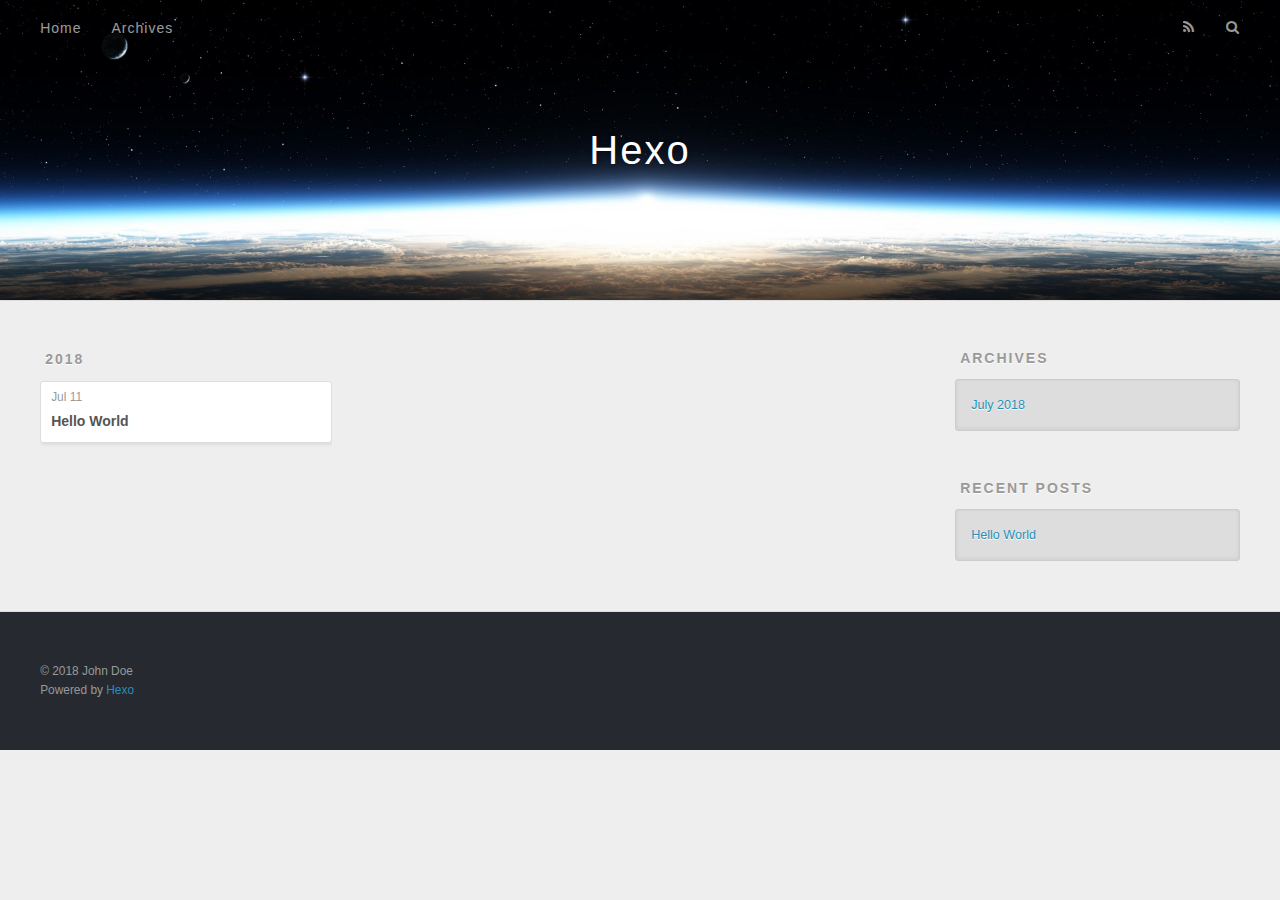
==== archives/index.html @ 6c54c59c "Site updated: 2018-07-11 11:48:44" ====
<!DOCTYPE html>
<html>
<head>
  <meta charset="utf-8">
  

  
  <title>Archives | Hexo</title>
  <meta name="viewport" content="width=device-width, initial-scale=1, maximum-scale=1">
  <meta property="og:type" content="website">
<meta property="og:title" content="Hexo">
<meta property="og:url" content="http://yoursite.com/archives/index.html">
<meta property="og:site_name" content="Hexo">
<meta property="og:locale" content="default">
<meta name="twitter:card" content="summary">
<meta name="twitter:title" content="Hexo">
  
    <link rel="alternate" href="/atom.xml" title="Hexo" type="application/atom+xml">
  
  
    <link rel="icon" href="/favicon.png">
  
  
    <link href="//fonts.googleapis.com/css?family=Source+Code+Pro" rel="stylesheet" type="text/css">
  
  <link rel="stylesheet" href="/css/style.css">
</head>

<body>
  <div id="container">
    <div id="wrap">
      <header id="header">
  <div id="banner"></div>
  <div id="header-outer" class="outer">
    <div id="header-title" class="inner">
      <h1 id="logo-wrap">
        <a href="/" id="logo">Hexo</a>
      </h1>
      
    </div>
    <div id="header-inner" class="inner">
      <nav id="main-nav">
        <a id="main-nav-toggle" class="nav-icon"></a>
        
          <a class="main-nav-link" href="/">Home</a>
        
          <a class="main-nav-link" href="/archives">Archives</a>
        
      </nav>
      <nav id="sub-nav">
        
          <a id="nav-rss-link" class="nav-icon" href="/atom.xml" title="RSS Feed"></a>
        
        <a id="nav-search-btn" class="nav-icon" title="Search"></a>
      </nav>
      <div id="search-form-wrap">
        <form action="//google.com/search" method="get" accept-charset="UTF-8" class="search-form"><input type="search" name="q" class="search-form-input" placeholder="Search"><button type="submit" class="search-form-submit">&#xF002;</button><input type="hidden" name="sitesearch" value="http://yoursite.com"></form>
      </div>
    </div>
  </div>
</header>
      <div class="outer">
        <section id="main">
  
  
    
    
      
      
      <section class="archives-wrap">
        <div class="archive-year-wrap">
          <a href="/archives/2018" class="archive-year">2018</a>
        </div>
        <div class="archives">
    
    <article class="archive-article archive-type-post">
  <div class="archive-article-inner">
    <header class="archive-article-header">
      <a href="/2018/07/11/hello-world/" class="archive-article-date">
  <time datetime="2018-07-11T03:44:42.922Z" itemprop="datePublished">Jul 11</time>
</a>
      
  
    <h1 itemprop="name">
      <a class="archive-article-title" href="/2018/07/11/hello-world/">Hello World</a>
    </h1>
  

    </header>
  </div>
</article>
  
  
    </div></section>
  


</section>
        
          <aside id="sidebar">
  
    

  
    

  
    
  
    
  <div class="widget-wrap">
    <h3 class="widget-title">Archives</h3>
    <div class="widget">
      <ul class="archive-list"><li class="archive-list-item"><a class="archive-list-link" href="/archives/2018/07/">July 2018</a></li></ul>
    </div>
  </div>


  
    
  <div class="widget-wrap">
    <h3 class="widget-title">Recent Posts</h3>
    <div class="widget">
      <ul>
        
          <li>
            <a href="/2018/07/11/hello-world/">Hello World</a>
          </li>
        
      </ul>
    </div>
  </div>

  
</aside>
        
      </div>
      <footer id="footer">
  
  <div class="outer">
    <div id="footer-info" class="inner">
      &copy; 2018 John Doe<br>
      Powered by <a href="http://hexo.io/" target="_blank">Hexo</a>
    </div>
  </div>
</footer>
    </div>
    <nav id="mobile-nav">
  
    <a href="/" class="mobile-nav-link">Home</a>
  
    <a href="/archives" class="mobile-nav-link">Archives</a>
  
</nav>
    

<script src="//ajax.googleapis.com/ajax/libs/jquery/2.0.3/jquery.min.js"></script>


  <link rel="stylesheet" href="/fancybox/jquery.fancybox.css">
  <script src="/fancybox/jquery.fancybox.pack.js"></script>


<script src="/js/script.js"></script>



  </div>
</body>
</html>
---- css/style.css ----
body {
  width: 100%;
}
body:before,
body:after {
  content: "";
  display: table;
}
body:after {
  clear: both;
}
html,
body,
div,
span,
applet,
object,
iframe,
h1,
h2,
h3,
h4,
h5,
h6,
p,
blockquote,
pre,
a,
abbr,
acronym,
address,
big,
cite,
code,
del,
dfn,
em,
img,
ins,
kbd,
q,
s,
samp,
small,
strike,
strong,
sub,
sup,
tt,
var,
dl,
dt,
dd,
ol,
ul,
li,
fieldset,
form,
label,
legend,
table,
caption,
tbody,
tfoot,
thead,
tr,
th,
td {
  margin: 0;
  padding: 0;
  border: 0;
  outline: 0;
  font-weight: inherit;
  font-style: inherit;
  font-family: inherit;
  font-size: 100%;
  vertical-align: baseline;
}
body {
  line-height: 1;
  color: #000;
  background: #fff;
}
ol,
ul {
  list-style: none;
}
table {
  border-collapse: separate;
  border-spacing: 0;
  vertical-align: middle;
}
caption,
th,
td {
  text-align: left;
  font-weight: normal;
  vertical-align: middle;
}
a img {
  border: none;
}
input,
button {
  margin: 0;
  padding: 0;
}
input::-moz-focus-inner,
button::-moz-focus-inner {
  border: 0;
  padding: 0;
}
@font-face {
  font-family: FontAwesome;
  font-style: normal;
  font-weight: normal;
  src: url("fonts/fontawesome-webfont.eot?v=#4.0.3");
  src: url("fonts/fontawesome-webfont.eot?#iefix&v=#4.0.3") format("embedded-opentype"), url("fonts/fontawesome-webfont.woff?v=#4.0.3") format("woff"), url("fonts/fontawesome-webfont.ttf?v=#4.0.3") format("truetype"), url("fonts/fontawesome-webfont.svg#fontawesomeregular?v=#4.0.3") format("svg");
}
html,
body,
#container {
  height: 100%;
}
body {
  background: #eee;
  font: 14px -apple-system, BlinkMacSystemFont, "Segoe UI", "Roboto", "Oxygen", "Ubuntu", "Cantarell", "Fira Sans", "Droid Sans", "Helvetica Neue", sans-serif;
  -webkit-text-size-adjust: 100%;
}
.outer {
  max-width: 1220px;
  margin: 0 auto;
  padding: 0 20px;
}
.outer:before,
.outer:after {
  content: "";
  display: table;
}
.outer:after {
  clear: both;
}
.inner {
  display: inline;
  float: left;
  width: 98.33333333333333%;
  margin: 0 0.833333333333333%;
}
.left,
.alignleft {
  float: left;
}
.right,
.alignright {
  float: right;
}
.clear {
  clear: both;
}
#container {
  position: relative;
}
.mobile-nav-on {
  overflow: hidden;
}
#wrap {
  height: 100%;
  width: 100%;
  position: absolute;
  top: 0;
  left: 0;
  -webkit-transition: 0.2s ease-out;
  -moz-transition: 0.2s ease-out;
  -ms-transition: 0.2s ease-out;
  transition: 0.2s ease-out;
  z-index: 1;
  background: #eee;
}
.mobile-nav-on #wrap {
  left: 280px;
}
@media screen and (min-width: 768px) {
  #main {
    display: inline;
    float: left;
    width: 73.33333333333333%;
    margin: 0 0.833333333333333%;
  }
}
.article-date,
.article-category-link,
.archive-year,
.widget-title {
  text-decoration: none;
  text-transform: uppercase;
  letter-spacing: 2px;
  color: #999;
  margin-bottom: 1em;
  margin-left: 5px;
  line-height: 1em;
  text-shadow: 0 1px #fff;
  font-weight: bold;
}
.article-inner,
.archive-article-inner {
  background: #fff;
  -webkit-box-shadow: 1px 2px 3px #ddd;
  box-shadow: 1px 2px 3px #ddd;
  border: 1px solid #ddd;
  border-radius: 3px;
}
.article-entry h1,
.widget h1 {
  font-size: 2em;
}
.article-entry h2,
.widget h2 {
  font-size: 1.5em;
}
.article-entry h3,
.widget h3 {
  font-size: 1.3em;
}
.article-entry h4,
.widget h4 {
  font-size: 1.2em;
}
.article-entry h5,
.widget h5 {
  font-size: 1em;
}
.article-entry h6,
.widget h6 {
  font-size: 1em;
  color: #999;
}
.article-entry hr,
.widget hr {
  border: 1px dashed #ddd;
}
.article-entry strong,
.widget strong {
  font-weight: bold;
}
.article-entry em,
.widget em,
.article-entry cite,
.widget cite {
  font-style: italic;
}
.article-entry sup,
.widget sup,
.article-entry sub,
.widget sub {
  font-size: 0.75em;
  line-height: 0;
  position: relative;
  vertical-align: baseline;
}
.article-entry sup,
.widget sup {
  top: -0.5em;
}
.article-entry sub,
.widget sub {
  bottom: -0.2em;
}
.article-entry small,
.widget small {
  font-size: 0.85em;
}
.article-entry acronym,
.widget acronym,
.article-entry abbr,
.widget abbr {
  border-bottom: 1px dotted;
}
.article-entry ul,
.widget ul,
.article-entry ol,
.widget ol,
.article-entry dl,
.widget dl {
  margin: 0 20px;
  line-height: 1.6em;
}
.article-entry ul ul,
.widget ul ul,
.article-entry ol ul,
.widget ol ul,
.article-entry ul ol,
.widget ul ol,
.article-entry ol ol,
.widget ol ol {
  margin-top: 0;
  margin-bottom: 0;
}
.article-entry ul,
.widget ul {
  list-style: disc;
}
.article-entry ol,
.widget ol {
  list-style: decimal;
}
.article-entry dt,
.widget dt {
  font-weight: bold;
}
#header {
  height: 300px;
  position: relative;
  border-bottom: 1px solid #ddd;
}
#header:before,
#header:after {
  content: "";
  position: absolute;
  left: 0;
  right: 0;
  height: 40px;
}
#header:before {
  top: 0;
  background: -webkit-linear-gradient(rgba(0,0,0,0.2), transparent);
  background: -moz-linear-gradient(rgba(0,0,0,0.2), transparent);
  background: -ms-linear-gradient(rgba(0,0,0,0.2), transparent);
  background: linear-gradient(rgba(0,0,0,0.2), transparent);
}
#header:after {
  bottom: 0;
  background: -webkit-linear-gradient(transparent, rgba(0,0,0,0.2));
  background: -moz-linear-gradient(transparent, rgba(0,0,0,0.2));
  background: -ms-linear-gradient(transparent, rgba(0,0,0,0.2));
  background: linear-gradient(transparent, rgba(0,0,0,0.2));
}
#header-outer {
  height: 100%;
  position: relative;
}
#header-inner {
  position: relative;
  overflow: hidden;
}
#banner {
  position: absolute;
  top: 0;
  left: 0;
  width: 100%;
  height: 100%;
  background: url("images/banner.jpg") center #000;
  -webkit-background-size: cover;
  -moz-background-size: cover;
  background-size: cover;
  z-index: -1;
}
#header-title {
  text-align: center;
  height: 40px;
  position: absolute;
  top: 50%;
  left: 0;
  margin-top: -20px;
}
#logo,
#subtitle {
  text-decoration: none;
  color: #fff;
  font-weight: 300;
  text-shadow: 0 1px 4px rgba(0,0,0,0.3);
}
#logo {
  font-size: 40px;
  line-height: 40px;
  letter-spacing: 2px;
}
#subtitle {
  font-size: 16px;
  line-height: 16px;
  letter-spacing: 1px;
}
#subtitle-wrap {
  margin-top: 16px;
}
#main-nav {
  float: left;
  margin-left: -15px;
}
.nav-icon,
.main-nav-link {
  float: left;
  color: #fff;
  opacity: 0.6;
  text-decoration: none;
  text-shadow: 0 1px rgba(0,0,0,0.2);
  -webkit-transition: opacity 0.2s;
  -moz-transition: opacity 0.2s;
  -ms-transition: opacity 0.2s;
  transition: opacity 0.2s;
  display: block;
  padding: 20px 15px;
}
.nav-icon:hover,
.main-nav-link:hover {
  opacity: 1;
}
.nav-icon {
  font-family: FontAwesome;
  text-align: center;
  font-size: 14px;
  width: 14px;
  height: 14px;
  padding: 20px 15px;
  position: relative;
  cursor: pointer;
}
.main-nav-link {
  font-weight: 300;
  letter-spacing: 1px;
}
@media screen and (max-width: 479px) {
  .main-nav-link {
    display: none;
  }
}
#main-nav-toggle {
  display: none;
}
#main-nav-toggle:before {
  content: "\f0c9";
}
@media screen and (max-width: 479px) {
  #main-nav-toggle {
    display: block;
  }
}
#sub-nav {
  float: right;
  margin-right: -15px;
}
#nav-rss-link:before {
  content: "\f09e";
}
#nav-search-btn:before {
  content: "\f002";
}
#search-form-wrap {
  position: absolute;
  top: 15px;
  width: 150px;
  height: 30px;
  right: -150px;
  opacity: 0;
  -webkit-transition: 0.2s ease-out;
  -moz-transition: 0.2s ease-out;
  -ms-transition: 0.2s ease-out;
  transition: 0.2s ease-out;
}
#search-form-wrap.on {
  opacity: 1;
  right: 0;
}
@media screen and (max-width: 479px) {
  #search-form-wrap {
    width: 100%;
    right: -100%;
  }
}
.search-form {
  position: absolute;
  top: 0;
  left: 0;
  right: 0;
  background: #fff;
  padding: 5px 15px;
  border-radius: 15px;
  -webkit-box-shadow: 0 0 10px rgba(0,0,0,0.3);
  box-shadow: 0 0 10px rgba(0,0,0,0.3);
}
.search-form-input {
  border: none;
  background: none;
  color: #555;
  width: 100%;
  font: 13px -apple-system, BlinkMacSystemFont, "Segoe UI", "Roboto", "Oxygen", "Ubuntu", "Cantarell", "Fira Sans", "Droid Sans", "Helvetica Neue", sans-serif;
  outline: none;
}
.search-form-input::-webkit-search-results-decoration,
.search-form-input::-webkit-search-cancel-button {
  -webkit-appearance: none;
}
.search-form-submit {
  position: absolute;
  top: 50%;
  right: 10px;
  margin-top: -7px;
  font: 13px FontAwesome;
  border: none;
  background: none;
  color: #bbb;
  cursor: pointer;
}
.search-form-submit:hover,
.search-form-submit:focus {
  color: #777;
}
.article {
  margin: 50px 0;
}
.article-inner {
  overflow: hidden;
}
.article-meta:before,
.article-meta:after {
  content: "";
  display: table;
}
.article-meta:after {
  clear: both;
}
.article-date {
  float: left;
}
.article-category {
  float: left;
  line-height: 1em;
  color: #ccc;
  text-shadow: 0 1px #fff;
  margin-left: 8px;
}
.article-category:before {
  content: "\2022";
}
.article-category-link {
  margin: 0 12px 1em;
}
.article-header {
  padding: 20px 20px 0;
}
.article-title {
  text-decoration: none;
  font-size: 2em;
  font-weight: bold;
  color: #555;
  line-height: 1.1em;
  -webkit-transition: color 0.2s;
  -moz-transition: color 0.2s;
  -ms-transition: color 0.2s;
  transition: color 0.2s;
}
a.article-title:hover {
  color: #258fb8;
}
.article-entry {
  color: #555;
  padding: 0 20px;
}
.article-entry:before,
.article-entry:after {
  content: "";
  display: table;
}
.article-entry:after {
  clear: both;
}
.article-entry p,
.article-entry table {
  line-height: 1.6em;
  margin: 1.6em 0;
}
.article-entry h1,
.article-entry h2,
.article-entry h3,
.article-entry h4,
.article-entry h5,
.article-entry h6 {
  font-weight: bold;
}
.article-entry h1,
.article-entry h2,
.article-entry h3,
.article-entry h4,
.article-entry h5,
.article-entry h6 {
  line-height: 1.1em;
  margin: 1.1em 0;
}
.article-entry a {
  color: #258fb8;
  text-decoration: none;
}
.article-entry a:hover {
  text-decoration: underline;
}
.article-entry ul,
.article-entry ol,
.article-entry dl {
  margin-top: 1.6em;
  margin-bottom: 1.6em;
}
.article-entry img,
.article-entry video {
  max-width: 100%;
  height: auto;
  display: block;
  margin: auto;
}
.article-entry iframe {
  border: none;
}
.article-entry table {
  width: 100%;
  border-collapse: collapse;
  border-spacing: 0;
}
.article-entry th {
  font-weight: bold;
  border-bottom: 3px solid #ddd;
  padding-bottom: 0.5em;
}
.article-entry td {
  border-bottom: 1px solid #ddd;
  padding: 10px 0;
}
.article-entry blockquote {
  font-family: Georgia, "Times New Roman", serif;
  font-size: 1.4em;
  margin: 1.6em 20px;
  text-align: center;
}
.article-entry blockquote footer {
  font-size: 14px;
  margin: 1.6em 0;
  font-family: -apple-system, BlinkMacSystemFont, "Segoe UI", "Roboto", "Oxygen", "Ubuntu", "Cantarell", "Fira Sans", "Droid Sans", "Helvetica Neue", sans-serif;
}
.article-entry blockquote footer cite:before {
  content: "—";
  padding: 0 0.5em;
}
.article-entry .pullquote {
  text-align: left;
  width: 45%;
  margin: 0;
}
.article-entry .pullquote.left {
  margin-left: 0.5em;
  margin-right: 1em;
}
.article-entry .pullquote.right {
  margin-right: 0.5em;
  margin-left: 1em;
}
.article-entry .caption {
  color: #999;
  display: block;
  font-size: 0.9em;
  margin-top: 0.5em;
  position: relative;
  text-align: center;
}
.article-entry .video-container {
  position: relative;
  padding-top: 56.25%;
  height: 0;
  overflow: hidden;
}
.article-entry .video-container iframe,
.article-entry .video-container object,
.article-entry .video-container embed {
  position: absolute;
  top: 0;
  left: 0;
  width: 100%;
  height: 100%;
  margin-top: 0;
}
.article-more-link a {
  display: inline-block;
  line-height: 1em;
  padding: 6px 15px;
  border-radius: 15px;
  background: #eee;
  color: #999;
  text-shadow: 0 1px #fff;
  text-decoration: none;
}
.article-more-link a:hover {
  background: #258fb8;
  color: #fff;
  text-decoration: none;
  text-shadow: 0 1px #1e7293;
}
.article-footer {
  font-size: 0.85em;
  line-height: 1.6em;
  border-top: 1px solid #ddd;
  padding-top: 1.6em;
  margin: 0 20px 20px;
}
.article-footer:before,
.article-footer:after {
  content: "";
  display: table;
}
.article-footer:after {
  clear: both;
}
.article-footer a {
  color: #999;
  text-decoration: none;
}
.article-footer a:hover {
  color: #555;
}
.article-tag-list-item {
  float: left;
  margin-right: 10px;
}
.article-tag-list-link:before {
  content: "#";
}
.article-comment-link {
  float: right;
}
.article-comment-link:before {
  content: "\f075";
  font-family: FontAwesome;
  padding-right: 8px;
}
.article-share-link {
  cursor: pointer;
  float: right;
  margin-left: 20px;
}
.article-share-link:before {
  content: "\f064";
  font-family: FontAwesome;
  padding-right: 6px;
}
#article-nav {
  position: relative;
}
#article-nav:before,
#article-nav:after {
  content: "";
  display: table;
}
#article-nav:after {
  clear: both;
}
@media screen and (min-width: 768px) {
  #article-nav {
    margin: 50px 0;
  }
  #article-nav:before {
    width: 8px;
    height: 8px;
    position: absolute;
    top: 50%;
    left: 50%;
    margin-top: -4px;
    margin-left: -4px;
    content: "";
    border-radius: 50%;
    background: #ddd;
    -webkit-box-shadow: 0 1px 2px #fff;
    box-shadow: 0 1px 2px #fff;
  }
}
.article-nav-link-wrap {
  text-decoration: none;
  text-shadow: 0 1px #fff;
  color: #999;
  -webkit-box-sizing: border-box;
  -moz-box-sizing: border-box;
  box-sizing: border-box;
  margin-top: 50px;
  text-align: center;
  display: block;
}
.article-nav-link-wrap:hover {
  color: #555;
}
@media screen and (min-width: 768px) {
  .article-nav-link-wrap {
    width: 50%;
    margin-top: 0;
  }
}
@media screen and (min-width: 768px) {
  #article-nav-newer {
    float: left;
    text-align: right;
    padding-right: 20px;
  }
}
@media screen and (min-width: 768px) {
  #article-nav-older {
    float: right;
    text-align: left;
    padding-left: 20px;
  }
}
.article-nav-caption {
  text-transform: uppercase;
  letter-spacing: 2px;
  color: #ddd;
  line-height: 1em;
  font-weight: bold;
}
#article-nav-newer .article-nav-caption {
  margin-right: -2px;
}
.article-nav-title {
  font-size: 0.85em;
  line-height: 1.6em;
  margin-top: 0.5em;
}
.article-share-box {
  position: absolute;
  display: none;
  background: #fff;
  -webkit-box-shadow: 1px 2px 10px rgba(0,0,0,0.2);
  box-shadow: 1px 2px 10px rgba(0,0,0,0.2);
  border-radius: 3px;
  margin-left: -145px;
  overflow: hidden;
  z-index: 1;
}
.article-share-box.on {
  display: block;
}
.article-share-input {
  width: 100%;
  background: none;
  -webkit-box-sizing: border-box;
  -moz-box-sizing: border-box;
  box-sizing: border-box;
  font: 14px -apple-system, BlinkMacSystemFont, "Segoe UI", "Roboto", "Oxygen", "Ubuntu", "Cantarell", "Fira Sans", "Droid Sans", "Helvetica Neue", sans-serif;
  padding: 0 15px;
  color: #555;
  outline: none;
  border: 1px solid #ddd;
  border-radius: 3px 3px 0 0;
  height: 36px;
  line-height: 36px;
}
.article-share-links {
  background: #eee;
}
.article-share-links:before,
.article-share-links:after {
  content: "";
  display: table;
}
.article-share-links:after {
  clear: both;
}
.article-share-twitter,
.article-share-facebook,
.article-share-pinterest,
.article-share-google {
  width: 50px;
  height: 36px;
  display: block;
  float: left;
  position: relative;
  color: #999;
  text-shadow: 0 1px #fff;
}
.article-share-twitter:before,
.article-share-facebook:before,
.article-share-pinterest:before,
.article-share-google:before {
  font-size: 20px;
  font-family: FontAwesome;
  width: 20px;
  height: 20px;
  position: absolute;
  top: 50%;
  left: 50%;
  margin-top: -10px;
  margin-left: -10px;
  text-align: center;
}
.article-share-twitter:hover,
.article-share-facebook:hover,
.article-share-pinterest:hover,
.article-share-google:hover {
  color: #fff;
}
.article-share-twitter:before {
  content: "\f099";
}
.article-share-twitter:hover {
  background: #00aced;
  text-shadow: 0 1px #008abe;
}
.article-share-facebook:before {
  content: "\f09a";
}
.article-share-facebook:hover {
  background: #3b5998;
  text-shadow: 0 1px #2f477a;
}
.article-share-pinterest:before {
  content: "\f0d2";
}
.article-share-pinterest:hover {
  background: #cb2027;
  text-shadow: 0 1px #a21a1f;
}
.article-share-google:before {
  content: "\f0d5";
}
.article-share-google:hover {
  background: #dd4b39;
  text-shadow: 0 1px #be3221;
}
.article-gallery {
  background: #000;
  position: relative;
}
.article-gallery-photos {
  position: relative;
  overflow: hidden;
}
.article-gallery-img {
  display: none;
  max-width: 100%;
}
.article-gallery-img:first-child {
  display: block;
}
.article-gallery-img.loaded {
  position: absolute;
  display: block;
}
.article-gallery-img img {
  display: block;
  max-width: 100%;
  margin: 0 auto;
}
#comments {
  background: #fff;
  -webkit-box-shadow: 1px 2px 3px #ddd;
  box-shadow: 1px 2px 3px #ddd;
  padding: 20px;
  border: 1px solid #ddd;
  border-radius: 3px;
  margin: 50px 0;
}
#comments a {
  color: #258fb8;
}
.archives-wrap {
  margin: 50px 0;
}
.archives:before,
.archives:after {
  content: "";
  display: table;
}
.archives:after {
  clear: both;
}
.archive-year-wrap {
  margin-bottom: 1em;
}
.archives {
  -webkit-column-gap: 10px;
  -moz-column-gap: 10px;
  column-gap: 10px;
}
@media screen and (min-width: 480px) and (max-width: 767px) {
  .archives {
    -webkit-column-count: 2;
    -moz-column-count: 2;
    column-count: 2;
  }
}
@media screen and (min-width: 768px) {
  .archives {
    -webkit-column-count: 3;
    -moz-column-count: 3;
    column-count: 3;
  }
}
.archive-article {
  -webkit-column-break-inside: avoid;
  page-break-inside: avoid;
  overflow: hidden;
  break-inside: avoid-column;
}
.archive-article-inner {
  padding: 10px;
  margin-bottom: 15px;
}
.archive-article-title {
  text-decoration: none;
  font-weight: bold;
  color: #555;
  -webkit-transition: color 0.2s;
  -moz-transition: color 0.2s;
  -ms-transition: color 0.2s;
  transition: color 0.2s;
  line-height: 1.6em;
}
.archive-article-title:hover {
  color: #258fb8;
}
.archive-article-footer {
  margin-top: 1em;
}
.archive-article-date {
  color: #999;
  text-decoration: none;
  font-size: 0.85em;
  line-height: 1em;
  margin-bottom: 0.5em;
  display: block;
}
#page-nav {
  margin: 50px auto;
  background: #fff;
  -webkit-box-shadow: 1px 2px 3px #ddd;
  box-shadow: 1px 2px 3px #ddd;
  border: 1px solid #ddd;
  border-radius: 3px;
  text-align: center;
  color: #999;
  overflow: hidden;
}
#page-nav:before,
#page-nav:after {
  content: "";
  display: table;
}
#page-nav:after {
  clear: both;
}
#page-nav a,
#page-nav span {
  padding: 10px 20px;
  line-height: 1;
  height: 2ex;
}
#page-nav a {
  color: #999;
  text-decoration: none;
}
#page-nav a:hover {
  background: #999;
  color: #fff;
}
#page-nav .prev {
  float: left;
}
#page-nav .next {
  float: right;
}
#page-nav .page-number {
  display: inline-block;
}
@media screen and (max-width: 479px) {
  #page-nav .page-number {
    display: none;
  }
}
#page-nav .current {
  color: #555;
  font-weight: bold;
}
#page-nav .space {
  color: #ddd;
}
#footer {
  background: #262a30;
  padding: 50px 0;
  border-top: 1px solid #ddd;
  color: #999;
}
#footer a {
  color: #258fb8;
  text-decoration: none;
}
#footer a:hover {
  text-decoration: underline;
}
#footer-info {
  line-height: 1.6em;
  font-size: 0.85em;
}
.article-entry pre,
.article-entry .highlight {
  background: #2d2d2d;
  margin: 0 -20px;
  padding: 15px 20px;
  border-style: solid;
  border-color: #ddd;
  border-width: 1px 0;
  overflow: auto;
  color: #ccc;
  line-height: 22.400000000000002px;
}
.article-entry .highlight .gutter pre,
.article-entry .gist .gist-file .gist-data .line-numbers {
  color: #666;
  font-size: 0.85em;
}
.article-entry pre,
.article-entry code {
  font-family: "Source Code Pro", Consolas, Monaco, Menlo, Consolas, monospace;
}
.article-entry code {
  background: #eee;
  text-shadow: 0 1px #fff;
  padding: 0 0.3em;
}
.article-entry pre code {
  background: none;
  text-shadow: none;
  padding: 0;
}
.article-entry .highlight pre {
  border: none;
  margin: 0;
  padding: 0;
}
.article-entry .highlight table {
  margin: 0;
  width: auto;
}
.article-entry .highlight td {
  border: none;
  padding: 0;
}
.article-entry .highlight figcaption {
  font-size: 0.85em;
  color: #999;
  line-height: 1em;
  margin-bottom: 1em;
}
.article-entry .highlight figcaption:before,
.article-entry .highlight figcaption:after {
  content: "";
  display: table;
}
.article-entry .highlight figcaption:after {
  clear: both;
}
.article-entry .highlight figcaption a {
  float: right;
}
.article-entry .highlight .gutter pre {
  text-align: right;
  padding-right: 20px;
}
.article-entry .highlight .line {
  height: 22.400000000000002px;
}
.article-entry .highlight .line.marked {
  background: #515151;
}
.article-entry .gist {
  margin: 0 -20px;
  border-style: solid;
  border-color: #ddd;
  border-width: 1px 0;
  background: #2d2d2d;
  padding: 15px 20px 15px 0;
}
.article-entry .gist .gist-file {
  border: none;
  font-family: "Source Code Pro", Consolas, Monaco, Menlo, Consolas, monospace;
  margin: 0;
}
.article-entry .gist .gist-file .gist-data {
  background: none;
  border: none;
}
.article-entry .gist .gist-file .gist-data .line-numbers {
  background: none;
  border: none;
  padding: 0 20px 0 0;
}
.article-entry .gist .gist-file .gist-data .line-data {
  padding: 0 !important;
}
.article-entry .gist .gist-file .highlight {
  margin: 0;
  padding: 0;
  border: none;
}
.article-entry .gist .gist-file .gist-meta {
  background: #2d2d2d;
  color: #999;
  font: 0.85em -apple-system, BlinkMacSystemFont, "Segoe UI", "Roboto", "Oxygen", "Ubuntu", "Cantarell", "Fira Sans", "Droid Sans", "Helvetica Neue", sans-serif;
  text-shadow: 0 0;
  padding: 0;
  margin-top: 1em;
  margin-left: 20px;
}
.article-entry .gist .gist-file .gist-meta a {
  color: #258fb8;
  font-weight: normal;
}
.article-entry .gist .gist-file .gist-meta a:hover {
  text-decoration: underline;
}
pre .comment,
pre .title {
  color: #999;
}
pre .variable,
pre .attribute,
pre .tag,
pre .regexp,
pre .ruby .constant,
pre .xml .tag .title,
pre .xml .pi,
pre .xml .doctype,
pre .html .doctype,
pre .css .id,
pre .css .class,
pre .css .pseudo {
  color: #f2777a;
}
pre .number,
pre .preprocessor,
pre .built_in,
pre .literal,
pre .params,
pre .constant {
  color: #f99157;
}
pre .class,
pre .ruby .class .title,
pre .css .rules .attribute {
  color: #9c9;
}
pre .string,
pre .value,
pre .inheritance,
pre .header,
pre .ruby .symbol,
pre .xml .cdata {
  color: #9c9;
}
pre .css .hexcolor {
  color: #6cc;
}
pre .function,
pre .python .decorator,
pre .python .title,
pre .ruby .function .title,
pre .ruby .title .keyword,
pre .perl .sub,
pre .javascript .title,
pre .coffeescript .title {
  color: #69c;
}
pre .keyword,
pre .javascript .function {
  color: #c9c;
}
@media screen and (max-width: 479px) {
  #mobile-nav {
    position: absolute;
    top: 0;
    left: 0;
    width: 280px;
    height: 100%;
    background: #191919;
    border-right: 1px solid #fff;
  }
}
@media screen and (max-width: 479px) {
  .mobile-nav-link {
    display: block;
    color: #999;
    text-decoration: none;
    padding: 15px 20px;
    font-weight: bold;
  }
  .mobile-nav-link:hover {
    color: #fff;
  }
}
@media screen and (min-width: 768px) {
  #sidebar {
    display: inline;
    float: left;
    width: 23.333333333333332%;
    margin: 0 0.833333333333333%;
  }
}
.widget-wrap {
  margin: 50px 0;
}
.widget {
  color: #777;
  text-shadow: 0 1px #fff;
  background: #ddd;
  -webkit-box-shadow: 0 -1px 4px #ccc inset;
  box-shadow: 0 -1px 4px #ccc inset;
  border: 1px solid #ccc;
  padding: 15px;
  border-radius: 3px;
}
.widget a {
  color: #258fb8;
  text-decoration: none;
}
.widget a:hover {
  text-decoration: underline;
}
.widget ul ul,
.widget ol ul,
.widget dl ul,
.widget ul ol,
.widget ol ol,
.widget dl ol,
.widget ul dl,
.widget ol dl,
.widget dl dl {
  margin-left: 15px;
  list-style: disc;
}
.widget {
  line-height: 1.6em;
  word-wrap: break-word;
  font-size: 0.9em;
}
.widget ul,
.widget ol {
  list-style: none;
  margin: 0;
}
.widget ul ul,
.widget ol ul,
.widget ul ol,
.widget ol ol {
  margin: 0 20px;
}
.widget ul ul,
.widget ol ul {
  list-style: disc;
}
.widget ul ol,
.widget ol ol {
  list-style: decimal;
}
.category-list-count,
.tag-list-count,
.archive-list-count {
  padding-left: 5px;
  color: #999;
  font-size: 0.85em;
}
.category-list-count:before,
.tag-list-count:before,
.archive-list-count:before {
  content: "(";
}
.category-list-count:after,
.tag-list-count:after,
.archive-list-count:after {
  content: ")";
}
.tagcloud a {
  margin-right: 5px;
  display: inline-block;
}
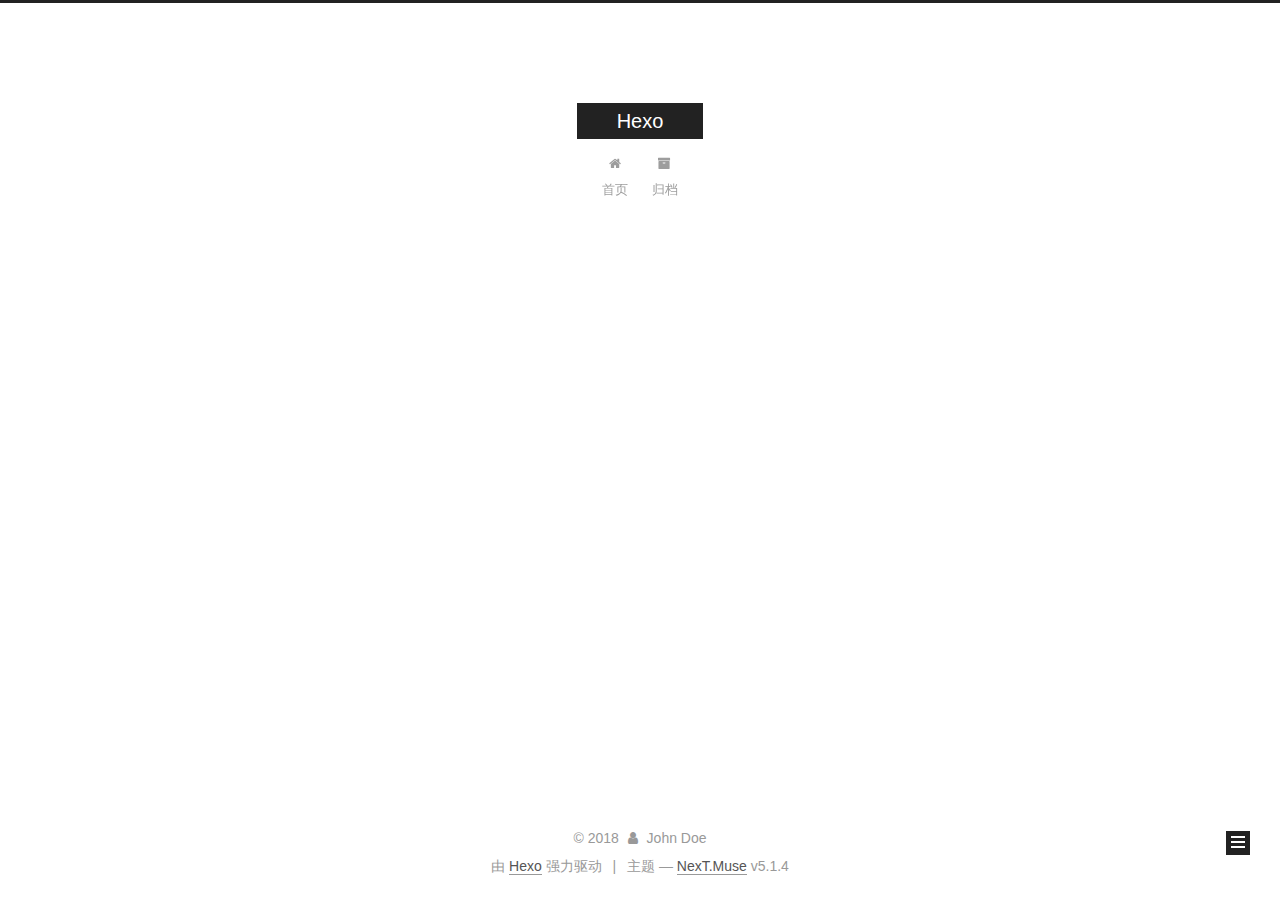
==== commit fdaa52b4: "Site updated: 2018-07-11 13:43:53" ====
--- a/archives/index.html
+++ b/archives/index.html
@@ -1,170 +1,551 @@
 <!DOCTYPE html>
-<html>
+
+
+
+  
+
+
+<html class="theme-next muse use-motion" lang="zh-Hans">
 <head>
-  <meta charset="utf-8">
-  
-
-  
-  <title>Archives | Hexo</title>
-  <meta name="viewport" content="width=device-width, initial-scale=1, maximum-scale=1">
-  <meta property="og:type" content="website">
+  <meta charset="UTF-8"/>
+<meta http-equiv="X-UA-Compatible" content="IE=edge" />
+<meta name="viewport" content="width=device-width, initial-scale=1, maximum-scale=1"/>
+<meta name="theme-color" content="#222">
+
+
+
+
+
+
+
+
+
+<meta http-equiv="Cache-Control" content="no-transform" />
+<meta http-equiv="Cache-Control" content="no-siteapp" />
+
+
+
+
+
+
+
+
+
+
+
+
+
+
+
+
+  
+  
+  <link href="/lib/fancybox/source/jquery.fancybox.css?v=2.1.5" rel="stylesheet" type="text/css" />
+
+
+
+
+
+
+
+<link href="/lib/font-awesome/css/font-awesome.min.css?v=4.6.2" rel="stylesheet" type="text/css" />
+
+<link href="/css/main.css?v=5.1.4" rel="stylesheet" type="text/css" />
+
+
+  <link rel="apple-touch-icon" sizes="180x180" href="/images/apple-touch-icon-next.png?v=5.1.4">
+
+
+  <link rel="icon" type="image/png" sizes="32x32" href="/images/favicon-32x32-next.png?v=5.1.4">
+
+
+  <link rel="icon" type="image/png" sizes="16x16" href="/images/favicon-16x16-next.png?v=5.1.4">
+
+
+  <link rel="mask-icon" href="/images/logo.svg?v=5.1.4" color="#222">
+
+
+
+
+
+  <meta name="keywords" content="Hexo, NexT" />
+
+
+
+
+
+
+
+
+
+
+<meta property="og:type" content="website">
 <meta property="og:title" content="Hexo">
 <meta property="og:url" content="http://yoursite.com/archives/index.html">
 <meta property="og:site_name" content="Hexo">
-<meta property="og:locale" content="default">
+<meta property="og:locale" content="zh-Hans">
 <meta name="twitter:card" content="summary">
 <meta name="twitter:title" content="Hexo">
-  
-    <link rel="alternate" href="/atom.xml" title="Hexo" type="application/atom+xml">
-  
-  
-    <link rel="icon" href="/favicon.png">
-  
-  
-    <link href="//fonts.googleapis.com/css?family=Source+Code+Pro" rel="stylesheet" type="text/css">
-  
-  <link rel="stylesheet" href="/css/style.css">
+
+
+
+<script type="text/javascript" id="hexo.configurations">
+  var NexT = window.NexT || {};
+  var CONFIG = {
+    root: '/',
+    scheme: 'Muse',
+    version: '5.1.4',
+    sidebar: {"position":"left","display":"post","offset":12,"b2t":false,"scrollpercent":false,"onmobile":false},
+    fancybox: true,
+    tabs: true,
+    motion: {"enable":true,"async":false,"transition":{"post_block":"fadeIn","post_header":"slideDownIn","post_body":"slideDownIn","coll_header":"slideLeftIn","sidebar":"slideUpIn"}},
+    duoshuo: {
+      userId: '0',
+      author: '博主'
+    },
+    algolia: {
+      applicationID: '',
+      apiKey: '',
+      indexName: '',
+      hits: {"per_page":10},
+      labels: {"input_placeholder":"Search for Posts","hits_empty":"We didn't find any results for the search: ${query}","hits_stats":"${hits} results found in ${time} ms"}
+    }
+  };
+</script>
+
+
+
+  <link rel="canonical" href="http://yoursite.com/archives/"/>
+
+
+
+
+
+  <title>归档 | Hexo</title>
+  
+
+
+
+
+
+
+
+
 </head>
 
-<body>
-  <div id="container">
-    <div id="wrap">
-      <header id="header">
-  <div id="banner"></div>
-  <div id="header-outer" class="outer">
-    <div id="header-title" class="inner">
-      <h1 id="logo-wrap">
-        <a href="/" id="logo">Hexo</a>
-      </h1>
-      
+<body itemscope itemtype="http://schema.org/WebPage" lang="zh-Hans">
+
+  
+  
+    
+  
+
+  <div class="container sidebar-position-left page-archive">
+    <div class="headband"></div>
+
+    <header id="header" class="header" itemscope itemtype="http://schema.org/WPHeader">
+      <div class="header-inner"><div class="site-brand-wrapper">
+  <div class="site-meta ">
+    
+
+    <div class="custom-logo-site-title">
+      <a href="/"  class="brand" rel="start">
+        <span class="logo-line-before"><i></i></span>
+        <span class="site-title">Hexo</span>
+        <span class="logo-line-after"><i></i></span>
+      </a>
     </div>
-    <div id="header-inner" class="inner">
-      <nav id="main-nav">
-        <a id="main-nav-toggle" class="nav-icon"></a>
-        
-          <a class="main-nav-link" href="/">Home</a>
-        
-          <a class="main-nav-link" href="/archives">Archives</a>
-        
-      </nav>
-      <nav id="sub-nav">
-        
-          <a id="nav-rss-link" class="nav-icon" href="/atom.xml" title="RSS Feed"></a>
-        
-        <a id="nav-search-btn" class="nav-icon" title="Search"></a>
-      </nav>
-      <div id="search-form-wrap">
-        <form action="//google.com/search" method="get" accept-charset="UTF-8" class="search-form"><input type="search" name="q" class="search-form-input" placeholder="Search"><button type="submit" class="search-form-submit">&#xF002;</button><input type="hidden" name="sitesearch" value="http://yoursite.com"></form>
+      
+        <p class="site-subtitle"></p>
+      
+  </div>
+
+  <div class="site-nav-toggle">
+    <button>
+      <span class="btn-bar"></span>
+      <span class="btn-bar"></span>
+      <span class="btn-bar"></span>
+    </button>
+  </div>
+</div>
+
+<nav class="site-nav">
+  
+
+  
+    <ul id="menu" class="menu">
+      
+        
+        <li class="menu-item menu-item-home">
+          <a href="/" rel="section">
+            
+              <i class="menu-item-icon fa fa-fw fa-home"></i> <br />
+            
+            首页
+          </a>
+        </li>
+      
+        
+        <li class="menu-item menu-item-archives">
+          <a href="/archives/" rel="section">
+            
+              <i class="menu-item-icon fa fa-fw fa-archive"></i> <br />
+            
+            归档
+          </a>
+        </li>
+      
+
+      
+    </ul>
+  
+
+  
+</nav>
+
+
+
+ </div>
+    </header>
+
+    <main id="main" class="main">
+      <div class="main-inner">
+        <div class="content-wrap">
+          <div id="content" class="content">
+            
+
+  
+  
+  
+  <div class="post-block archive">
+    <div id="posts" class="posts-collapse">
+      <span class="archive-move-on"></span>
+
+      <span class="archive-page-counter">
+        
+        
+        
+          
+        
+        嗯..! 目前共计 1 篇日志。 继续努力。
+      </span>
+
+      
+
+        
+        
+        
+
+        
+          
+          <div class="collection-title">
+            <h1 class="archive-year" id="archive-year-2018">2018</h1>
+          </div>
+        
+        
+
+        
+
+  <article class="post post-type-normal" itemscope itemtype="http://schema.org/Article">
+    <header class="post-header">
+
+      <h2 class="post-title">
+        
+            <a class="post-title-link" href="/2018/07/11/hello-world/" itemprop="url">
+              
+                <span itemprop="name">Hello World</span>
+              
+            </a>
+        
+      </h2>
+
+      <div class="post-meta">
+        <time class="post-time" itemprop="dateCreated"
+              datetime="2018-07-11T11:44:42+08:00"
+              content="2018-07-11" >
+          07-11
+        </time>
       </div>
+
+    </header>
+  </article>
+
+
+
+      
+
     </div>
   </div>
-</header>
-      <div class="outer">
-        <section id="main">
-  
-  
-    
-    
-      
-      
-      <section class="archives-wrap">
-        <div class="archive-year-wrap">
-          <a href="/archives/2018" class="archive-year">2018</a>
+  
+  
+  
+
+  
+
+
+
+          </div>
+          
+
+
+          
+
         </div>
-        <div class="archives">
-    
-    <article class="archive-article archive-type-post">
-  <div class="archive-article-inner">
-    <header class="archive-article-header">
-      <a href="/2018/07/11/hello-world/" class="archive-article-date">
-  <time datetime="2018-07-11T03:44:42.922Z" itemprop="datePublished">Jul 11</time>
-</a>
-      
-  
-    <h1 itemprop="name">
-      <a class="archive-article-title" href="/2018/07/11/hello-world/">Hello World</a>
-    </h1>
-  
-
-    </header>
-  </div>
-</article>
-  
-  
-    </div></section>
-  
-
-
-</section>
-        
-          <aside id="sidebar">
-  
-    
-
-  
-    
-
-  
-    
-  
-    
-  <div class="widget-wrap">
-    <h3 class="widget-title">Archives</h3>
-    <div class="widget">
-      <ul class="archive-list"><li class="archive-list-item"><a class="archive-list-link" href="/archives/2018/07/">July 2018</a></li></ul>
+        
+          
+  
+  <div class="sidebar-toggle">
+    <div class="sidebar-toggle-line-wrap">
+      <span class="sidebar-toggle-line sidebar-toggle-line-first"></span>
+      <span class="sidebar-toggle-line sidebar-toggle-line-middle"></span>
+      <span class="sidebar-toggle-line sidebar-toggle-line-last"></span>
     </div>
   </div>
 
-
-  
+  <aside id="sidebar" class="sidebar">
     
-  <div class="widget-wrap">
-    <h3 class="widget-title">Recent Posts</h3>
-    <div class="widget">
-      <ul>
-        
-          <li>
-            <a href="/2018/07/11/hello-world/">Hello World</a>
-          </li>
-        
-      </ul>
+    <div class="sidebar-inner">
+
+      
+
+      
+
+      <section class="site-overview-wrap sidebar-panel sidebar-panel-active">
+        <div class="site-overview">
+          <div class="site-author motion-element" itemprop="author" itemscope itemtype="http://schema.org/Person">
+            
+              <p class="site-author-name" itemprop="name">John Doe</p>
+              <p class="site-description motion-element" itemprop="description"></p>
+          </div>
+
+          <nav class="site-state motion-element">
+
+            
+              <div class="site-state-item site-state-posts">
+              
+                <a href="/archives/">
+              
+                  <span class="site-state-item-count">1</span>
+                  <span class="site-state-item-name">日志</span>
+                </a>
+              </div>
+            
+
+            
+
+            
+
+          </nav>
+
+          
+
+          
+
+          
+          
+
+          
+          
+
+          
+
+        </div>
+      </section>
+
+      
+
+      
+
     </div>
+  </aside>
+
+
+        
+      </div>
+    </main>
+
+    <footer id="footer" class="footer">
+      <div class="footer-inner">
+        <div class="copyright">&copy; <span itemprop="copyrightYear">2018</span>
+  <span class="with-love">
+    <i class="fa fa-user"></i>
+  </span>
+  <span class="author" itemprop="copyrightHolder">John Doe</span>
+
+  
+</div>
+
+
+  <div class="powered-by">由 <a class="theme-link" target="_blank" href="https://hexo.io">Hexo</a> 强力驱动</div>
+
+
+
+  <span class="post-meta-divider">|</span>
+
+
+
+  <div class="theme-info">主题 &mdash; <a class="theme-link" target="_blank" href="https://github.com/iissnan/hexo-theme-next">NexT.Muse</a> v5.1.4</div>
+
+
+
+
+        
+
+
+
+
+
+
+
+        
+      </div>
+    </footer>
+
+    
+      <div class="back-to-top">
+        <i class="fa fa-arrow-up"></i>
+        
+      </div>
+    
+
+    
+
   </div>
 
   
-</aside>
-        
-      </div>
-      <footer id="footer">
-  
-  <div class="outer">
-    <div id="footer-info" class="inner">
-      &copy; 2018 John Doe<br>
-      Powered by <a href="http://hexo.io/" target="_blank">Hexo</a>
-    </div>
-  </div>
-</footer>
-    </div>
-    <nav id="mobile-nav">
-  
-    <a href="/" class="mobile-nav-link">Home</a>
-  
-    <a href="/archives" class="mobile-nav-link">Archives</a>
-  
-</nav>
-    
-
-<script src="//ajax.googleapis.com/ajax/libs/jquery/2.0.3/jquery.min.js"></script>
-
-
-  <link rel="stylesheet" href="/fancybox/jquery.fancybox.css">
-  <script src="/fancybox/jquery.fancybox.pack.js"></script>
-
-
-<script src="/js/script.js"></script>
-
-
-
-  </div>
+
+<script type="text/javascript">
+  if (Object.prototype.toString.call(window.Promise) !== '[object Function]') {
+    window.Promise = null;
+  }
+</script>
+
+
+
+
+
+
+
+
+
+  
+
+
+
+
+
+
+
+
+
+
+
+
+  
+  
+    <script type="text/javascript" src="/lib/jquery/index.js?v=2.1.3"></script>
+  
+
+  
+  
+    <script type="text/javascript" src="/lib/fastclick/lib/fastclick.min.js?v=1.0.6"></script>
+  
+
+  
+  
+    <script type="text/javascript" src="/lib/jquery_lazyload/jquery.lazyload.js?v=1.9.7"></script>
+  
+
+  
+  
+    <script type="text/javascript" src="/lib/velocity/velocity.min.js?v=1.2.1"></script>
+  
+
+  
+  
+    <script type="text/javascript" src="/lib/velocity/velocity.ui.min.js?v=1.2.1"></script>
+  
+
+  
+  
+    <script type="text/javascript" src="/lib/fancybox/source/jquery.fancybox.pack.js?v=2.1.5"></script>
+  
+
+
+  
+
+
+  <script type="text/javascript" src="/js/src/utils.js?v=5.1.4"></script>
+
+  <script type="text/javascript" src="/js/src/motion.js?v=5.1.4"></script>
+
+
+
+  
+  
+
+  
+
+  
+
+
+  <script type="text/javascript" src="/js/src/bootstrap.js?v=5.1.4"></script>
+
+
+
+  
+
+
+  
+
+
+
+
+	
+
+
+
+
+
+  
+
+
+
+
+
+  
+
+
+
+
+
+
+
+
+
+
+
+
+  
+
+
+
+
+
+  
+
+  
+
+  
+
+  
+  
+
+  
+
+  
+
+  
+
 </body>
-</html>+</html>
--- a/css/main.css
+++ b/css/main.css
@@ -0,0 +1,2662 @@
+/* normalize.css v3.0.2 | MIT License | git.io/normalize */
+html {
+  font-family: sans-serif; /* 1 */
+  -ms-text-size-adjust: 100%; /* 2 */
+  -webkit-text-size-adjust: 100%; /* 2 */
+}
+body {
+  margin: 0;
+}
+article,
+aside,
+details,
+figcaption,
+figure,
+footer,
+header,
+hgroup,
+main,
+menu,
+nav,
+section,
+summary {
+  display: block;
+}
+audio,
+canvas,
+progress,
+video {
+  display: inline-block; /* 1 */
+  vertical-align: baseline; /* 2 */
+}
+audio:not([controls]) {
+  display: none;
+  height: 0;
+}
+[hidden],
+template {
+  display: none;
+}
+a {
+  background-color: transparent;
+}
+a:active,
+a:hover {
+  outline: 0;
+}
+abbr[title] {
+  border-bottom: 1px dotted;
+}
+b,
+strong {
+  font-weight: bold;
+}
+dfn {
+  font-style: italic;
+}
+h1 {
+  font-size: 2em;
+  margin: 0.67em 0;
+}
+mark {
+  background: #ff0;
+  color: #000;
+}
+small {
+  font-size: 80%;
+}
+sub,
+sup {
+  font-size: 75%;
+  line-height: 0;
+  position: relative;
+  vertical-align: baseline;
+}
+sup {
+  top: -0.5em;
+}
+sub {
+  bottom: -0.25em;
+}
+img {
+  border: 0;
+}
+svg:not(:root) {
+  overflow: hidden;
+}
+figure {
+  margin: 1em 40px;
+}
+hr {
+  -moz-box-sizing: content-box;
+  box-sizing: content-box;
+  height: 0;
+}
+pre {
+  overflow: auto;
+}
+code,
+kbd,
+pre,
+samp {
+  font-family: monospace, monospace;
+  font-size: 1em;
+}
+button,
+input,
+optgroup,
+select,
+textarea {
+  color: inherit; /* 1 */
+  font: inherit; /* 2 */
+  margin: 0; /* 3 */
+}
+button {
+  overflow: visible;
+}
+button,
+select {
+  text-transform: none;
+}
+button,
+html input[type="button"],
+input[type="reset"],
+input[type="submit"] {
+  -webkit-appearance: button; /* 2 */
+  cursor: pointer; /* 3 */
+}
+button[disabled],
+html input[disabled] {
+  cursor: default;
+}
+button::-moz-focus-inner,
+input::-moz-focus-inner {
+  border: 0;
+  padding: 0;
+}
+input {
+  line-height: normal;
+}
+input[type="checkbox"],
+input[type="radio"] {
+  box-sizing: border-box; /* 1 */
+  padding: 0; /* 2 */
+}
+input[type="number"]::-webkit-inner-spin-button,
+input[type="number"]::-webkit-outer-spin-button {
+  height: auto;
+}
+input[type="search"] {
+  -webkit-appearance: textfield; /* 1 */
+  -moz-box-sizing: content-box;
+  -webkit-box-sizing: content-box; /* 2 */
+  box-sizing: content-box;
+}
+input[type="search"]::-webkit-search-cancel-button,
+input[type="search"]::-webkit-search-decoration {
+  -webkit-appearance: none;
+}
+fieldset {
+  border: 1px solid #c0c0c0;
+  margin: 0 2px;
+  padding: 0.35em 0.625em 0.75em;
+}
+legend {
+  border: 0; /* 1 */
+  padding: 0; /* 2 */
+}
+textarea {
+  overflow: auto;
+}
+optgroup {
+  font-weight: bold;
+}
+table {
+  border-collapse: collapse;
+  border-spacing: 0;
+}
+td,
+th {
+  padding: 0;
+}
+::selection {
+  background: #262a30;
+  color: #fff;
+}
+body {
+  position: relative;
+  font-family: 'Lato', "PingFang SC", "Microsoft YaHei", sans-serif;
+  font-size: 14px;
+  line-height: 2;
+  color: #555;
+  background: #fff;
+}
+@media (max-width: 767px) {
+  body {
+    padding-right: 0 !important;
+  }
+}
+@media (min-width: 768px) and (max-width: 991px) {
+  body {
+    padding-right: 0 !important;
+  }
+}
+@media (min-width: 1600px) {
+  body {
+    font-size: 16px;
+  }
+}
+h1,
+h2,
+h3,
+h4,
+h5,
+h6 {
+  margin: 0;
+  padding: 0;
+  font-weight: bold;
+  line-height: 1.5;
+  font-family: 'Lato', "PingFang SC", "Microsoft YaHei", sans-serif;
+}
+h2,
+h3,
+h4,
+h5,
+h6 {
+  margin: 20px 0 15px;
+}
+h1 {
+  font-size: 22px;
+}
+@media (max-width: 767px) {
+  h1 {
+    font-size: 18px;
+  }
+}
+h2 {
+  font-size: 20px;
+}
+@media (max-width: 767px) {
+  h2 {
+    font-size: 16px;
+  }
+}
+h3 {
+  font-size: 18px;
+}
+@media (max-width: 767px) {
+  h3 {
+    font-size: 14px;
+  }
+}
+h4 {
+  font-size: 16px;
+}
+@media (max-width: 767px) {
+  h4 {
+    font-size: 12px;
+  }
+}
+h5 {
+  font-size: 14px;
+}
+@media (max-width: 767px) {
+  h5 {
+    font-size: 10px;
+  }
+}
+h6 {
+  font-size: 12px;
+}
+@media (max-width: 767px) {
+  h6 {
+    font-size: 8px;
+  }
+}
+p {
+  margin: 0 0 20px 0;
+}
+a {
+  color: #555;
+  text-decoration: none;
+  outline: none;
+  border-bottom: 1px solid #999;
+  word-wrap: break-word;
+}
+a:hover {
+  color: #222;
+  border-bottom-color: #222;
+}
+blockquote {
+  margin: 0;
+  padding: 0;
+}
+img {
+  display: block;
+  margin: auto;
+  max-width: 100%;
+  height: auto;
+}
+hr {
+  margin: 40px 0;
+  height: 3px;
+  border: none;
+  background-color: #ddd;
+  background-image: repeating-linear-gradient(-45deg, #fff, #fff 4px, transparent 4px, transparent 8px);
+}
+blockquote {
+  padding: 0 15px;
+  color: #666;
+  border-left: 4px solid #ddd;
+}
+blockquote cite::before {
+  content: "-";
+  padding: 0 5px;
+}
+dt {
+  font-weight: 700;
+}
+dd {
+  margin: 0;
+  padding: 0;
+}
+kbd {
+  border: 1px solid #ccc;
+  border-radius: 0.2em;
+  box-shadow: 0.1em 0.1em 0.2em rgba(0,0,0,0.1);
+  background-color: #f9f9f9;
+  font-family: inherit;
+  background-image: -webkit-linear-gradient(top, #eee, #fff, #eee);
+  padding: 0.1em 0.3em;
+  white-space: nowrap;
+}
+.text-left {
+  text-align: left;
+}
+.text-center {
+  text-align: center;
+}
+.text-right {
+  text-align: right;
+}
+.text-justify {
+  text-align: justify;
+}
+.text-nowrap {
+  white-space: nowrap;
+}
+.text-lowercase {
+  text-transform: lowercase;
+}
+.text-uppercase {
+  text-transform: uppercase;
+}
+.text-capitalize {
+  text-transform: capitalize;
+}
+.center-block {
+  display: block;
+  margin-left: auto;
+  margin-right: auto;
+}
+.clearfix:before,
+.clearfix:after {
+  content: " ";
+  display: table;
+}
+.clearfix:after {
+  clear: both;
+}
+.pullquote {
+  width: 45%;
+}
+.pullquote.left {
+  float: left;
+  margin-left: 5px;
+  margin-right: 10px;
+}
+.pullquote.right {
+  float: right;
+  margin-left: 10px;
+  margin-right: 5px;
+}
+.affix.affix.affix {
+  position: fixed;
+}
+.translation {
+  margin-top: -20px;
+  font-size: 14px;
+  color: #999;
+}
+.scrollbar-measure {
+  width: 100px;
+  height: 100px;
+  overflow: scroll;
+  position: absolute;
+  top: -9999px;
+}
+.use-motion .motion-element {
+  opacity: 0;
+}
+table {
+  margin: 20px 0;
+  width: 100%;
+  border-collapse: collapse;
+  border-spacing: 0;
+  border: 1px solid #ddd;
+  font-size: 14px;
+  table-layout: fixed;
+  word-wrap: break-all;
+}
+table>tbody>tr:nth-of-type(odd) {
+  background-color: #f9f9f9;
+}
+table>tbody>tr:hover {
+  background-color: #f5f5f5;
+}
+caption,
+th,
+td {
+  padding: 8px;
+  text-align: left;
+  vertical-align: middle;
+  font-weight: normal;
+}
+th,
+td {
+  border-bottom: 3px solid #ddd;
+  border-right: 1px solid #eee;
+}
+th {
+  padding-bottom: 10px;
+  font-weight: 700;
+}
+td {
+  border-bottom-width: 1px;
+}
+html,
+body {
+  height: 100%;
+}
+.container {
+  position: relative;
+  min-height: 100%;
+}
+.header-inner {
+  margin: 0 auto;
+  padding: 100px 0 70px;
+  width: 700px;
+}
+@media (min-width: 1600px) {
+  .container .header-inner {
+    width: 900px;
+  }
+}
+.main {
+  padding-bottom: 150px;
+}
+.main-inner {
+  margin: 0 auto;
+  width: 700px;
+}
+@media (min-width: 1600px) {
+  .container .main-inner {
+    width: 900px;
+  }
+}
+.footer {
+  position: absolute;
+  left: 0;
+  bottom: 0;
+  width: 100%;
+  min-height: 50px;
+}
+.footer-inner {
+  box-sizing: border-box;
+  margin: 20px auto;
+  width: 700px;
+}
+@media (min-width: 1600px) {
+  .container .footer-inner {
+    width: 900px;
+  }
+}
+pre,
+.highlight {
+  overflow: auto;
+  margin: 20px 0;
+  padding: 0;
+  font-size: 13px;
+  color: #4d4d4c;
+  background: #f7f7f7;
+  line-height: 1.6;
+}
+pre,
+code {
+  font-family: consolas, Menlo, "PingFang SC", "Microsoft YaHei", monospace;
+}
+code {
+  padding: 2px 4px;
+  word-wrap: break-word;
+  color: #555;
+  background: #eee;
+  border-radius: 3px;
+  font-size: 13px;
+}
+pre {
+  padding: 10px;
+}
+pre code {
+  padding: 0;
+  color: #4d4d4c;
+  background: none;
+  text-shadow: none;
+}
+.highlight {
+  border-radius: 1px;
+}
+.highlight pre {
+  border: none;
+  margin: 0;
+  padding: 10px 0;
+}
+.highlight table {
+  margin: 0;
+  width: auto;
+  border: none;
+}
+.highlight td {
+  border: none;
+  padding: 0;
+}
+.highlight figcaption {
+  font-size: 1em;
+  color: #4d4d4c;
+  line-height: 1em;
+  margin-bottom: 1em;
+}
+.highlight figcaption:before,
+.highlight figcaption:after {
+  content: " ";
+  display: table;
+}
+.highlight figcaption:after {
+  clear: both;
+}
+.highlight figcaption a {
+  float: right;
+  color: #4d4d4c;
+}
+.highlight figcaption a:hover {
+  border-bottom-color: #4d4d4c;
+}
+.highlight .gutter pre {
+  padding-left: 10px;
+  padding-right: 10px;
+  color: #869194;
+  text-align: right;
+  background-color: #eff2f3;
+}
+.highlight .code pre {
+  width: 100%;
+  padding-left: 10px;
+  padding-right: 10px;
+  background-color: #f7f7f7;
+}
+.highlight .line {
+  height: 20px;
+}
+.gutter {
+  -webkit-user-select: none;
+  -moz-user-select: none;
+  -ms-user-select: none;
+  user-select: none;
+}
+.gist table {
+  width: auto;
+}
+.gist table td {
+  border: none;
+}
+pre .deletion {
+  background: #fdd;
+}
+pre .addition {
+  background: #dfd;
+}
+pre .meta {
+  color: #8959a8;
+}
+pre .comment {
+  color: #8e908c;
+}
+pre .variable,
+pre .attribute,
+pre .tag,
+pre .regexp,
+pre .ruby .constant,
+pre .xml .tag .title,
+pre .xml .pi,
+pre .xml .doctype,
+pre .html .doctype,
+pre .css .id,
+pre .css .class,
+pre .css .pseudo {
+  color: #c82829;
+}
+pre .number,
+pre .preprocessor,
+pre .built_in,
+pre .literal,
+pre .params,
+pre .constant,
+pre .command {
+  color: #f5871f;
+}
+pre .ruby .class .title,
+pre .css .rules .attribute,
+pre .string,
+pre .value,
+pre .inheritance,
+pre .header,
+pre .ruby .symbol,
+pre .xml .cdata,
+pre .special,
+pre .number,
+pre .formula {
+  color: #718c00;
+}
+pre .title,
+pre .css .hexcolor {
+  color: #3e999f;
+}
+pre .function,
+pre .python .decorator,
+pre .python .title,
+pre .ruby .function .title,
+pre .ruby .title .keyword,
+pre .perl .sub,
+pre .javascript .title,
+pre .coffeescript .title {
+  color: #4271ae;
+}
+pre .keyword,
+pre .javascript .function {
+  color: #8959a8;
+}
+.full-image.full-image.full-image.full-image {
+  border: none;
+  max-width: 100%;
+  width: auto;
+  margin: 20px auto 25px;
+}
+@media (min-width: 992px) {
+  .full-image.full-image.full-image.full-image {
+    max-width: none;
+    width: 110%;
+    margin: 25px -5%;
+  }
+}
+.blockquote-center,
+.page-home .post-type-quote blockquote,
+.page-post-detail .post-type-quote blockquote {
+  position: relative;
+  margin: 40px 0;
+  padding: 0;
+  border-left: none;
+  text-align: center;
+}
+.blockquote-center::before,
+.page-home .post-type-quote blockquote::before,
+.page-post-detail .post-type-quote blockquote::before,
+.blockquote-center::after,
+.page-home .post-type-quote blockquote::after,
+.page-post-detail .post-type-quote blockquote::after {
+  position: absolute;
+  content: ' ';
+  display: block;
+  width: 100%;
+  height: 24px;
+  opacity: 0.2;
+  background-repeat: no-repeat;
+  background-position: 0 -6px;
+  background-size: 22px 22px;
+}
+.blockquote-center::before,
+.page-home .post-type-quote blockquote::before,
+.page-post-detail .post-type-quote blockquote::before {
+  top: -20px;
+  background-image: url("../images/quote-l.svg");
+  border-top: 1px solid #ccc;
+}
+.blockquote-center::after,
+.page-home .post-type-quote blockquote::after,
+.page-post-detail .post-type-quote blockquote::after {
+  bottom: -20px;
+  background-image: url("../images/quote-r.svg");
+  border-bottom: 1px solid #ccc;
+  background-position: 100% 8px;
+}
+.blockquote-center p,
+.page-home .post-type-quote blockquote p,
+.page-post-detail .post-type-quote blockquote p,
+.blockquote-center div,
+.page-home .post-type-quote blockquote div,
+.page-post-detail .post-type-quote blockquote div {
+  text-align: center;
+}
+.post .post-body .group-picture img {
+  box-sizing: border-box;
+  padding: 0 3px;
+  border: none;
+}
+.post .group-picture-row {
+  overflow: hidden;
+  margin-top: 6px;
+}
+.post .group-picture-row:first-child {
+  margin-top: 0;
+}
+.post .group-picture-column {
+  float: left;
+}
+.page-post-detail .post-body .group-picture-column {
+  float: none;
+  margin-top: 10px;
+  width: auto !important;
+}
+.page-post-detail .post-body .group-picture-column img {
+  margin: 0 auto;
+}
+.page-archive .group-picture-container {
+  overflow: hidden;
+}
+.page-archive .group-picture-row {
+  float: left;
+}
+.page-archive .group-picture-row:first-child {
+  margin-top: 6px;
+}
+.page-archive .group-picture-column {
+  max-width: 150px;
+  max-height: 150px;
+}
+.post-body .note {
+  position: relative;
+  padding: 15px;
+  margin-bottom: 20px;
+  border: 1px solid #eee;
+  border-left-width: 5px;
+  border-radius: 3px;
+}
+.post-body .note h2,
+.post-body .note h3,
+.post-body .note h4,
+.post-body .note h5,
+.post-body .note h6 {
+  margin-top: 0;
+  margin-bottom: 0;
+  border-bottom: initial;
+  padding-top: 0 !important;
+}
+.post-body .note p:first-child,
+.post-body .note ul:first-child,
+.post-body .note ol:first-child,
+.post-body .note table:first-child,
+.post-body .note pre:first-child,
+.post-body .note blockquote:first-child {
+  margin-top: 0;
+}
+.post-body .note p:last-child,
+.post-body .note ul:last-child,
+.post-body .note ol:last-child,
+.post-body .note table:last-child,
+.post-body .note pre:last-child,
+.post-body .note blockquote:last-child {
+  margin-bottom: 0;
+}
+.post-body .note.default {
+  border-left-color: #777;
+}
+.post-body .note.default h2,
+.post-body .note.default h3,
+.post-body .note.default h4,
+.post-body .note.default h5,
+.post-body .note.default h6 {
+  color: #777;
+}
+.post-body .note.primary {
+  border-left-color: #6f42c1;
+}
+.post-body .note.primary h2,
+.post-body .note.primary h3,
+.post-body .note.primary h4,
+.post-body .note.primary h5,
+.post-body .note.primary h6 {
+  color: #6f42c1;
+}
+.post-body .note.info {
+  border-left-color: #428bca;
+}
+.post-body .note.info h2,
+.post-body .note.info h3,
+.post-body .note.info h4,
+.post-body .note.info h5,
+.post-body .note.info h6 {
+  color: #428bca;
+}
+.post-body .note.success {
+  border-left-color: #5cb85c;
+}
+.post-body .note.success h2,
+.post-body .note.success h3,
+.post-body .note.success h4,
+.post-body .note.success h5,
+.post-body .note.success h6 {
+  color: #5cb85c;
+}
+.post-body .note.warning {
+  border-left-color: #f0ad4e;
+}
+.post-body .note.warning h2,
+.post-body .note.warning h3,
+.post-body .note.warning h4,
+.post-body .note.warning h5,
+.post-body .note.warning h6 {
+  color: #f0ad4e;
+}
+.post-body .note.danger {
+  border-left-color: #d9534f;
+}
+.post-body .note.danger h2,
+.post-body .note.danger h3,
+.post-body .note.danger h4,
+.post-body .note.danger h5,
+.post-body .note.danger h6 {
+  color: #d9534f;
+}
+.post-body .label {
+  display: inline;
+  padding: 0 2px;
+  white-space: nowrap;
+}
+.post-body .label.default {
+  background-color: #f0f0f0;
+}
+.post-body .label.primary {
+  background-color: #efe6f7;
+}
+.post-body .label.info {
+  background-color: #e5f2f8;
+}
+.post-body .label.success {
+  background-color: #e7f4e9;
+}
+.post-body .label.warning {
+  background-color: #fcf6e1;
+}
+.post-body .label.danger {
+  background-color: #fae8eb;
+}
+.post-body .tabs {
+  position: relative;
+  display: block;
+  margin-bottom: 20px;
+  padding-top: 10px;
+}
+.post-body .tabs ul.nav-tabs {
+  margin: 0;
+  padding: 0;
+  display: flex;
+  margin-bottom: -1px;
+}
+@media (max-width: 413px) {
+  .post-body .tabs ul.nav-tabs {
+    display: block;
+    margin-bottom: 5px;
+  }
+}
+.post-body .tabs ul.nav-tabs li.tab {
+  list-style-type: none !important;
+  margin: 0 0.25em 0 0;
+  border-top: 3px solid transparent;
+  border-left: 1px solid transparent;
+  border-right: 1px solid transparent;
+}
+@media (max-width: 413px) {
+  .post-body .tabs ul.nav-tabs li.tab {
+    margin: initial;
+    border-top: 1px solid transparent;
+    border-left: 3px solid transparent;
+    border-right: 1px solid transparent;
+    border-bottom: 1px solid transparent;
+  }
+}
+.post-body .tabs ul.nav-tabs li.tab a {
+  outline: 0;
+  border-bottom: initial;
+  display: block;
+  line-height: 1.8em;
+  padding: 0.25em 0.75em;
+  transition-duration: 0.2s;
+  transition-timing-function: ease-out;
+  transition-delay: 0s;
+}
+.post-body .tabs ul.nav-tabs li.tab a i {
+  width: 1.285714285714286em;
+}
+.post-body .tabs ul.nav-tabs li.tab.active {
+  border-top: 3px solid #fc6423;
+  border-left: 1px solid #ddd;
+  border-right: 1px solid #ddd;
+  background-color: #fff;
+}
+@media (max-width: 413px) {
+  .post-body .tabs ul.nav-tabs li.tab.active {
+    border-top: 1px solid #ddd;
+    border-left: 3px solid #fc6423;
+    border-right: 1px solid #ddd;
+    border-bottom: 1px solid #ddd;
+  }
+}
+.post-body .tabs ul.nav-tabs li.tab.active a {
+  cursor: default;
+  color: #555;
+}
+.post-body .tabs .tab-content {
+  background-color: #fff;
+}
+.post-body .tabs .tab-content .tab-pane {
+  border: 1px solid #ddd;
+  padding: 20px 20px 0 20px;
+}
+.post-body .tabs .tab-content .tab-pane:not(.active) {
+  display: none !important;
+}
+.post-body .tabs .tab-content .tab-pane.active {
+  display: block !important;
+}
+.btn {
+  display: inline-block;
+  padding: 0 20px;
+  font-size: 14px;
+  color: #fff;
+  background: #222;
+  border: 2px solid #222;
+  text-decoration: none;
+  border-radius: 0;
+  transition-property: background-color;
+  transition-duration: 0.2s;
+  transition-timing-function: ease-in-out;
+  transition-delay: 0s;
+  line-height: 2;
+}
+.btn:hover {
+  border-color: #222;
+  color: #222;
+  background: #fff;
+}
+.btn +.btn {
+  margin: 0 0 8px 8px;
+}
+.btn .fa-fw {
+  width: 1.285714285714286em;
+  text-align: left;
+}
+.btn-bar {
+  display: block;
+  width: 22px;
+  height: 2px;
+  background: #555;
+  border-radius: 1px;
+}
+.btn-bar+.btn-bar {
+  margin-top: 4px;
+}
+.pagination {
+  margin: 120px 0 40px;
+  text-align: center;
+  border-top: 1px solid #eee;
+}
+.page-number-basic,
+.pagination .prev,
+.pagination .next,
+.pagination .page-number,
+.pagination .space {
+  display: inline-block;
+  position: relative;
+  top: -1px;
+  margin: 0 10px;
+  padding: 0 11px;
+}
+@media (max-width: 767px) {
+  .page-number-basic,
+  .pagination .prev,
+  .pagination .next,
+  .pagination .page-number,
+  .pagination .space {
+    margin: 0 5px;
+  }
+}
+.pagination .prev,
+.pagination .next,
+.pagination .page-number {
+  border-bottom: 0;
+  border-top: 1px solid #eee;
+  transition-property: border-color;
+  transition-duration: 0.2s;
+  transition-timing-function: ease-in-out;
+  transition-delay: 0s;
+}
+.pagination .prev:hover,
+.pagination .next:hover,
+.pagination .page-number:hover {
+  border-top-color: #222;
+}
+.pagination .space {
+  padding: 0;
+  margin: 0;
+}
+.pagination .prev {
+  margin-left: 0;
+}
+.pagination .next {
+  margin-right: 0;
+}
+.pagination .page-number.current {
+  color: #fff;
+  background: #ccc;
+  border-top-color: #ccc;
+}
+@media (max-width: 767px) {
+  .pagination {
+    border-top: none;
+  }
+  .pagination .prev,
+  .pagination .next,
+  .pagination .page-number {
+    margin-bottom: 10px;
+    border-top: 0;
+    border-bottom: 1px solid #eee;
+    padding: 0 10px;
+  }
+  .pagination .prev:hover,
+  .pagination .next:hover,
+  .pagination .page-number:hover {
+    border-bottom-color: #222;
+  }
+}
+.comments {
+  margin: 60px 20px 0;
+}
+.tag-cloud {
+  text-align: center;
+}
+.tag-cloud a {
+  display: inline-block;
+  margin: 10px;
+}
+.back-to-top {
+  box-sizing: border-box;
+  position: fixed;
+  bottom: -100px;
+  right: 30px;
+  z-index: 1050;
+  padding: 0 6px;
+  width: 24px;
+  background: #222;
+  font-size: 12px;
+  opacity: 1;
+  color: #fff;
+  cursor: pointer;
+  text-align: center;
+  -webkit-transform: translateZ(0);
+  transition-property: bottom;
+  transition-duration: 0.2s;
+  transition-timing-function: ease-in-out;
+  transition-delay: 0s;
+}
+@media (min-width: 768px) and (max-width: 991px) {
+  .back-to-top {
+    display: none !important;
+  }
+}
+@media (max-width: 767px) {
+  .back-to-top {
+    display: none !important;
+  }
+}
+.back-to-top.back-to-top-on {
+  bottom: 19px;
+}
+.header {
+  background: transparent;
+}
+.header-inner {
+  position: relative;
+}
+.headband {
+  height: 3px;
+  background: #222;
+}
+.site-meta {
+  margin: 0;
+  text-align: center;
+}
+@media (max-width: 767px) {
+  .site-meta {
+    text-align: center;
+  }
+}
+.brand {
+  position: relative;
+  display: inline-block;
+  padding: 0 40px;
+  color: #fff;
+  background: #222;
+  border-bottom: none;
+}
+.brand:hover {
+  color: #fff;
+}
+.logo {
+  display: inline-block;
+  margin-right: 5px;
+  line-height: 36px;
+  vertical-align: top;
+}
+.site-title {
+  display: inline-block;
+  vertical-align: top;
+  line-height: 36px;
+  font-size: 20px;
+  font-weight: normal;
+  font-family: 'Lato', "PingFang SC", "Microsoft YaHei", sans-serif;
+}
+.site-subtitle {
+  margin-top: 10px;
+  font-size: 13px;
+  color: #999;
+}
+.use-motion .brand {
+  opacity: 0;
+}
+.use-motion .logo,
+.use-motion .site-title,
+.use-motion .site-subtitle {
+  opacity: 0;
+  position: relative;
+  top: -10px;
+}
+.site-nav-toggle {
+  display: none;
+  position: absolute;
+  top: 10px;
+  left: 10px;
+}
+@media (max-width: 767px) {
+  .site-nav-toggle {
+    display: block;
+  }
+}
+.site-nav-toggle button {
+  margin-top: 2px;
+  padding: 9px 10px;
+  background: transparent;
+  border: none;
+}
+@media (max-width: 767px) {
+  .site-nav {
+    display: none;
+    margin: 0 -10px;
+    padding: 0 10px;
+    clear: both;
+    border-top: 1px solid #ddd;
+  }
+}
+@media (min-width: 768px) and (max-width: 991px) {
+  .site-nav {
+    display: block !important;
+  }
+}
+@media (min-width: 992px) {
+  .site-nav {
+    display: block !important;
+  }
+}
+.menu {
+  margin-top: 20px;
+  padding-left: 0;
+  text-align: center;
+}
+.menu .menu-item {
+  display: inline-block;
+  margin: 0 10px;
+  list-style: none;
+}
+@media screen and (max-width: 767px) {
+  .menu .menu-item {
+    margin-top: 10px;
+  }
+}
+.menu .menu-item a {
+  display: block;
+  font-size: 13px;
+  line-height: inherit;
+  border-bottom: 1px solid transparent;
+  transition-property: border-color;
+  transition-duration: 0.2s;
+  transition-timing-function: ease-in-out;
+  transition-delay: 0s;
+}
+.menu .menu-item a:hover {
+  border-bottom-color: #222;
+}
+.menu .menu-item .fa {
+  margin-right: 5px;
+}
+.use-motion .menu-item {
+  opacity: 0;
+}
+.post-body {
+  font-family: 'Lato', "PingFang SC", "Microsoft YaHei", sans-serif;
+}
+@media (max-width: 767px) {
+  .post-body {
+    word-break: break-word;
+  }
+}
+.post-body .fancybox img {
+  display: block !important;
+  margin: 0 auto;
+  cursor: pointer;
+  cursor: zoom-in;
+  cursor: -webkit-zoom-in;
+}
+.post-body .image-caption,
+.post-body .figure .caption {
+  margin: -20px auto 15px;
+  text-align: center;
+  font-size: 14px;
+  color: #999;
+  font-weight: bold;
+  line-height: 1;
+}
+.post-sticky-flag {
+  display: inline-block;
+  font-size: 16px;
+  -ms-transform: rotate(30deg);
+  -webkit-transform: rotate(30deg);
+  -moz-transform: rotate(30deg);
+  -ms-transform: rotate(30deg);
+  -o-transform: rotate(30deg);
+  transform: rotate(30deg);
+}
+.use-motion .post-block,
+.use-motion .pagination,
+.use-motion .comments {
+  opacity: 0;
+}
+.use-motion .post-header {
+  opacity: 0;
+}
+.use-motion .post-body {
+  opacity: 0;
+}
+.use-motion .collection-title {
+  opacity: 0;
+}
+.posts-expand {
+  padding-top: 40px;
+}
+@media (max-width: 767px) {
+  .posts-expand {
+    margin: 0 20px;
+  }
+  .post-body pre .gutter pre {
+    padding-right: 10px;
+  }
+  .post-body .highlight {
+    margin-left: 0px;
+    margin-right: 0px;
+    padding: 0;
+  }
+  .post-body .highlight .gutter pre {
+    padding-right: 10px;
+  }
+}
+@media (min-width: 992px) {
+  .posts-expand .post-body {
+    text-align: justify;
+  }
+}
+.posts-expand .post-body h2,
+.posts-expand .post-body h3,
+.posts-expand .post-body h4,
+.posts-expand .post-body h5,
+.posts-expand .post-body h6 {
+  padding-top: 10px;
+}
+.posts-expand .post-body h2 .header-anchor,
+.posts-expand .post-body h3 .header-anchor,
+.posts-expand .post-body h4 .header-anchor,
+.posts-expand .post-body h5 .header-anchor,
+.posts-expand .post-body h6 .header-anchor {
+  float: right;
+  margin-left: 10px;
+  color: #ccc;
+  border-bottom-style: none;
+  visibility: hidden;
+}
+.posts-expand .post-body h2 .header-anchor:hover,
+.posts-expand .post-body h3 .header-anchor:hover,
+.posts-expand .post-body h4 .header-anchor:hover,
+.posts-expand .post-body h5 .header-anchor:hover,
+.posts-expand .post-body h6 .header-anchor:hover {
+  color: inherit;
+}
+.posts-expand .post-body h2:hover .header-anchor,
+.posts-expand .post-body h3:hover .header-anchor,
+.posts-expand .post-body h4:hover .header-anchor,
+.posts-expand .post-body h5:hover .header-anchor,
+.posts-expand .post-body h6:hover .header-anchor {
+  visibility: visible;
+}
+.posts-expand .post-body ul li {
+  list-style: circle;
+}
+.posts-expand .post-body img {
+  box-sizing: border-box;
+  margin: auto;
+  padding: 3px;
+  border: 1px solid #ddd;
+}
+.posts-expand .post-body .fancybox img {
+  margin: 0 auto 25px;
+}
+@media (max-width: 767px) {
+  .posts-collapse {
+    margin: 0 20px;
+  }
+  .posts-collapse .post-title,
+  .posts-collapse .post-meta {
+    display: block;
+    width: auto;
+    text-align: left;
+  }
+}
+.posts-collapse {
+  position: relative;
+  z-index: 1010;
+  margin-left: 55px;
+}
+.posts-collapse::after {
+  content: " ";
+  position: absolute;
+  top: 20px;
+  left: 0;
+  margin-left: -2px;
+  width: 4px;
+  height: 100%;
+  background: #f5f5f5;
+  z-index: -1;
+}
+@media (max-width: 767px) {
+  .posts-collapse {
+    margin: 0 20px;
+  }
+}
+.posts-collapse .collection-title {
+  position: relative;
+  margin: 60px 0;
+}
+.posts-collapse .collection-title h1,
+.posts-collapse .collection-title h2 {
+  margin-left: 20px;
+}
+.posts-collapse .collection-title small {
+  color: #bbb;
+  margin-left: 5px;
+}
+.posts-collapse .collection-title::before {
+  content: " ";
+  position: absolute;
+  left: 0;
+  top: 50%;
+  margin-left: -4px;
+  margin-top: -4px;
+  width: 8px;
+  height: 8px;
+  background: #bbb;
+  border-radius: 50%;
+}
+.posts-collapse .post {
+  margin: 30px 0;
+}
+.posts-collapse .post-header {
+  position: relative;
+  transition-duration: 0.2s;
+  transition-timing-function: ease-in-out;
+  transition-delay: 0s;
+  transition-property: border;
+  border-bottom: 1px dashed #ccc;
+}
+.posts-collapse .post-header::before {
+  content: " ";
+  position: absolute;
+  left: 0;
+  top: 12px;
+  width: 6px;
+  height: 6px;
+  margin-left: -4px;
+  background: #bbb;
+  border-radius: 50%;
+  border: 1px solid #fff;
+  transition-duration: 0.2s;
+  transition-timing-function: ease-in-out;
+  transition-delay: 0s;
+  transition-property: background;
+}
+.posts-collapse .post-header:hover {
+  border-bottom-color: #666;
+}
+.posts-collapse .post-header:hover::before {
+  background: #222;
+}
+.posts-collapse .post-meta {
+  position: absolute;
+  font-size: 12px;
+  left: 20px;
+  top: 5px;
+}
+.posts-collapse .post-comments-count {
+  display: none;
+}
+.posts-collapse .post-title {
+  margin-left: 60px;
+  font-size: 16px;
+  font-weight: normal;
+  line-height: inherit;
+}
+.posts-collapse .post-title::after {
+  margin-left: 3px;
+  opacity: 0.6;
+}
+.posts-collapse .post-title a {
+  color: #666;
+  border-bottom: none;
+}
+.page-home .post-type-quote .post-header,
+.page-post-detail .post-type-quote .post-header,
+.page-home .post-type-quote .post-tags,
+.page-post-detail .post-type-quote .post-tags {
+  display: none;
+}
+.posts-expand .post-title {
+  text-align: center;
+  word-break: break-word;
+  font-weight: 400;
+}
+.posts-expand .post-title-link {
+  display: inline-block;
+  position: relative;
+  color: #555;
+  border-bottom: none;
+  line-height: 1.2;
+  vertical-align: top;
+}
+.posts-expand .post-title-link::before {
+  content: "";
+  position: absolute;
+  width: 100%;
+  height: 2px;
+  bottom: 0;
+  left: 0;
+  background-color: #000;
+  visibility: hidden;
+  -webkit-transform: scaleX(0);
+  -moz-transform: scaleX(0);
+  -ms-transform: scaleX(0);
+  -o-transform: scaleX(0);
+  transform: scaleX(0);
+  transition-duration: 0.2s;
+  transition-timing-function: ease-in-out;
+  transition-delay: 0s;
+}
+.posts-expand .post-title-link:hover::before {
+  visibility: visible;
+  -webkit-transform: scaleX(1);
+  -moz-transform: scaleX(1);
+  -ms-transform: scaleX(1);
+  -o-transform: scaleX(1);
+  transform: scaleX(1);
+}
+.posts-expand .post-title-link .fa {
+  font-size: 16px;
+}
+.posts-expand .post-meta {
+  margin: 3px 0 60px 0;
+  color: #999;
+  font-family: 'Lato', "PingFang SC", "Microsoft YaHei", sans-serif;
+  font-size: 12px;
+  text-align: center;
+}
+.posts-expand .post-meta .post-category-list {
+  display: inline-block;
+  margin: 0;
+  padding: 3px;
+}
+.posts-expand .post-meta .post-category-list-link {
+  color: #999;
+}
+.posts-expand .post-meta .post-description {
+  font-size: 14px;
+  margin-top: 2px;
+}
+.post-meta-divider {
+  margin: 0 0.5em;
+}
+.post-meta-item-icon {
+  margin-right: 3px;
+}
+@media (min-width: 768px) and (max-width: 991px) {
+  .post-meta-item-icon {
+    display: inline-block;
+  }
+}
+@media (max-width: 767px) {
+  .post-meta-item-icon {
+    display: inline-block;
+  }
+}
+@media (min-width: 768px) and (max-width: 991px) {
+  .post-meta-item-text {
+    display: none;
+  }
+}
+@media (max-width: 767px) {
+  .post-meta-item-text {
+    display: none;
+  }
+}
+@media (max-width: 767px) {
+  .posts-expand .post-comments-count {
+    display: none;
+  }
+}
+.post-button {
+  margin-top: 40px;
+}
+.posts-expand .post-tags {
+  margin-top: 40px;
+  text-align: center;
+}
+.posts-expand .post-tags a {
+  display: inline-block;
+  margin-right: 10px;
+  font-size: 13px;
+}
+.post-nav {
+  display: table;
+  margin-top: 15px;
+  width: 100%;
+  border-top: 1px solid #eee;
+}
+.post-nav-divider {
+  display: table-cell;
+  width: 10%;
+}
+.post-nav-item {
+  display: table-cell;
+  padding: 10px 0 0 0;
+  width: 45%;
+  vertical-align: top;
+}
+.post-nav-item a {
+  position: relative;
+  display: block;
+  line-height: 25px;
+  font-size: 14px;
+  color: #555;
+  border-bottom: none;
+}
+.post-nav-item a:hover {
+  color: #222;
+  border-bottom: none;
+}
+.post-nav-item a:active {
+  top: 2px;
+}
+.post-nav-item .fa {
+  position: absolute;
+  top: 8px;
+  left: 0;
+  font-size: 12px;
+}
+.post-nav-next a {
+  padding-left: 15px;
+}
+.post-nav-prev {
+  text-align: right;
+}
+.post-nav-prev a {
+  padding-right: 15px;
+}
+.post-nav-prev .fa {
+  right: 0;
+  left: auto;
+}
+.posts-expand .post-eof {
+  display: block;
+  margin: 80px auto 60px;
+  width: 8%;
+  height: 1px;
+  background: #ccc;
+  text-align: center;
+}
+.post:last-child .post-eof.post-eof.post-eof {
+  display: none;
+}
+.post-gallery {
+  display: table;
+  table-layout: fixed;
+  width: 100%;
+  border-collapse: separate;
+}
+.post-gallery-row {
+  display: table-row;
+}
+.post-gallery .post-gallery-img {
+  display: table-cell;
+  text-align: center;
+  vertical-align: middle;
+  border: none;
+}
+.post-gallery .post-gallery-img img {
+  max-width: 100%;
+  max-height: 100%;
+  border: none;
+}
+.fancybox-close,
+.fancybox-close:hover {
+  border: none;
+}
+.rtl.post-body p,
+.rtl.post-body a,
+.rtl.post-body h1,
+.rtl.post-body h2,
+.rtl.post-body h3,
+.rtl.post-body h4,
+.rtl.post-body h5,
+.rtl.post-body h6,
+.rtl.post-body li,
+.rtl.post-body ul,
+.rtl.post-body ol {
+  direction: rtl;
+  font-family: UKIJ Ekran;
+}
+.rtl.post-title {
+  font-family: UKIJ Ekran;
+}
+.sidebar {
+  position: fixed;
+  right: 0;
+  top: 0;
+  bottom: 0;
+  width: 0;
+  z-index: 1040;
+  box-shadow: inset 0 2px 6px #000;
+  background: #222;
+  -webkit-transform: translateZ(0);
+}
+.sidebar a {
+  color: #999;
+  border-bottom-color: #555;
+}
+.sidebar a:hover {
+  color: #eee;
+}
+@media (min-width: 768px) and (max-width: 991px) {
+  .sidebar {
+    display: none !important;
+  }
+}
+@media (max-width: 767px) {
+  .sidebar {
+    display: none !important;
+  }
+}
+.sidebar-inner {
+  position: relative;
+  padding: 20px 10px;
+  color: #999;
+  text-align: center;
+}
+.site-overview-wrap {
+  overflow: hidden;
+}
+.site-overview {
+  overflow-y: auto;
+  overflow-x: hidden;
+}
+.sidebar-toggle {
+  position: fixed;
+  right: 30px;
+  bottom: 45px;
+  width: 14px;
+  height: 14px;
+  padding: 5px;
+  background: #222;
+  line-height: 0;
+  z-index: 1050;
+  cursor: pointer;
+  -webkit-transform: translateZ(0);
+}
+@media (min-width: 768px) and (max-width: 991px) {
+  .sidebar-toggle {
+    display: none !important;
+  }
+}
+@media (max-width: 767px) {
+  .sidebar-toggle {
+    display: none !important;
+  }
+}
+.sidebar-toggle-line {
+  position: relative;
+  display: inline-block;
+  vertical-align: top;
+  height: 2px;
+  width: 100%;
+  background: #fff;
+  margin-top: 3px;
+}
+.sidebar-toggle-line:first-child {
+  margin-top: 0;
+}
+.site-author-image {
+  display: block;
+  margin: 0 auto;
+  padding: 2px;
+  max-width: 96px;
+  height: auto;
+  border: 2px solid #333;
+}
+.site-author-name {
+  margin: 5px 0 0;
+  text-align: center;
+  color: #f5f5f5;
+  font-weight: normal;
+}
+.site-description {
+  margin-top: 5px;
+  text-align: center;
+  font-size: 14px;
+  color: #999;
+}
+.site-state {
+  overflow: hidden;
+  line-height: 1.4;
+  white-space: nowrap;
+  text-align: center;
+}
+.site-state-item {
+  display: inline-block;
+  padding: 0 15px;
+  border-left: 1px solid #333;
+}
+.site-state-item:first-child {
+  border-left: none;
+}
+.site-state-item a {
+  border-bottom: none;
+}
+.site-state-item-count {
+  display: block;
+  text-align: center;
+  color: inherit;
+  font-weight: 600;
+  font-size: 18px;
+}
+.site-state-item-name {
+  font-size: 13px;
+  color: inherit;
+}
+.feed-link {
+  margin-top: 20px;
+}
+.feed-link a {
+  display: inline-block;
+  padding: 0 15px;
+  color: #fc6423;
+  border: 1px solid #fc6423;
+  border-radius: 4px;
+}
+.feed-link a i {
+  color: #fc6423;
+  font-size: 14px;
+}
+.feed-link a:hover {
+  color: #fff;
+  background: #fc6423;
+}
+.feed-link a:hover i {
+  color: #fff;
+}
+.links-of-author {
+  margin-top: 20px;
+}
+.links-of-author a {
+  display: inline-block;
+  vertical-align: middle;
+  margin-right: 10px;
+  margin-bottom: 10px;
+  border-bottom-color: #555;
+  font-size: 13px;
+}
+.links-of-author a:before {
+  display: inline-block;
+  vertical-align: middle;
+  margin-right: 3px;
+  content: " ";
+  width: 4px;
+  height: 4px;
+  border-radius: 50%;
+  background: #880652;
+}
+.links-of-blogroll {
+  font-size: 13px;
+}
+.links-of-blogroll-title {
+  margin-top: 20px;
+  font-size: 14px;
+  font-weight: 600;
+}
+.links-of-blogroll-list {
+  margin: 0;
+  padding: 0;
+  list-style: none;
+}
+.links-of-blogroll-item {
+  padding: 2px 10px;
+}
+.links-of-blogroll-item a {
+  max-width: 280px;
+  box-sizing: border-box;
+  display: inline-block;
+  overflow: hidden;
+  white-space: nowrap;
+  text-overflow: ellipsis;
+}
+.sidebar-nav {
+  margin: 0 0 20px;
+  padding-left: 0;
+}
+.sidebar-nav li {
+  display: inline-block;
+  cursor: pointer;
+  border-bottom: 1px solid transparent;
+  font-size: 14px;
+  color: #555;
+}
+.sidebar-nav li:hover {
+  color: #f5f5f5;
+}
+.page-post-detail .sidebar-nav-toc {
+  padding: 0 5px;
+}
+.page-post-detail .sidebar-nav-overview {
+  margin-left: 10px;
+}
+.sidebar-nav .sidebar-nav-active {
+  color: #87daff;
+  border-bottom-color: #87daff;
+}
+.sidebar-nav .sidebar-nav-active:hover {
+  color: #87daff;
+}
+.sidebar-panel {
+  display: none;
+}
+.sidebar-panel-active {
+  display: block;
+}
+.post-toc-empty {
+  font-size: 14px;
+  color: #666;
+}
+.post-toc-wrap {
+  overflow: hidden;
+}
+.post-toc {
+  overflow: auto;
+}
+.post-toc ol {
+  margin: 0;
+  padding: 0 2px 5px 10px;
+  text-align: left;
+  list-style: none;
+  font-size: 14px;
+}
+.post-toc ol > ol {
+  padding-left: 0;
+}
+.post-toc ol a {
+  transition-duration: 0.2s;
+  transition-timing-function: ease-in-out;
+  transition-delay: 0s;
+  transition-property: all;
+  color: #999;
+  border-bottom-color: #555;
+}
+.post-toc ol a:hover {
+  color: #ccc;
+  border-bottom-color: #ccc;
+}
+.post-toc .nav-item {
+  overflow: hidden;
+  text-overflow: ellipsis;
+  text-align: justify;
+  white-space: nowrap;
+  line-height: 1.8;
+}
+.post-toc .nav .nav-child {
+  display: none;
+}
+.post-toc .nav .active > .nav-child {
+  display: block;
+}
+.post-toc .nav .active-current > .nav-child {
+  display: block;
+}
+.post-toc .nav .active-current > .nav-child > .nav-item {
+  display: block;
+}
+.post-toc .nav .active > a {
+  color: #87daff;
+  border-bottom-color: #87daff;
+}
+.post-toc .nav .active-current > a {
+  color: #87daff;
+}
+.post-toc .nav .active-current > a:hover {
+  color: #87daff;
+}
+.footer {
+  font-size: 14px;
+  color: #999;
+}
+.footer img {
+  border: none;
+}
+.footer-inner {
+  text-align: center;
+}
+.with-love {
+  display: inline-block;
+  margin: 0 5px;
+}
+.powered-by,
+.theme-info {
+  display: inline-block;
+}
+.cc-license {
+  margin-top: 10px;
+  text-align: center;
+}
+.cc-license .cc-opacity {
+  opacity: 0.7;
+  border-bottom: none;
+}
+.cc-license .cc-opacity:hover {
+  opacity: 0.9;
+}
+.cc-license img {
+  display: inline-block;
+}
+.theme-next #ds-thread #ds-reset {
+  color: #555;
+}
+.theme-next #ds-thread #ds-reset .ds-replybox {
+  margin-bottom: 30px;
+}
+.theme-next #ds-thread #ds-reset .ds-replybox .ds-avatar,
+.theme-next #ds-reset .ds-avatar img {
+  box-shadow: none;
+}
+.theme-next #ds-thread #ds-reset .ds-textarea-wrapper {
+  border-color: #c7d4e1;
+  background: none;
+  border-top-right-radius: 3px;
+  border-top-left-radius: 3px;
+}
+.theme-next #ds-thread #ds-reset .ds-textarea-wrapper textarea {
+  height: 60px;
+}
+.theme-next #ds-reset .ds-rounded-top {
+  border-radius: 0;
+}
+.theme-next #ds-thread #ds-reset .ds-post-toolbar {
+  box-sizing: border-box;
+  border: 1px solid #c7d4e1;
+  background: #f6f8fa;
+}
+.theme-next #ds-thread #ds-reset .ds-post-options {
+  height: 40px;
+  border: none;
+  background: none;
+}
+.theme-next #ds-thread #ds-reset .ds-toolbar-buttons {
+  top: 11px;
+}
+.theme-next #ds-thread #ds-reset .ds-sync {
+  top: 5px;
+}
+.theme-next #ds-thread #ds-reset .ds-post-button {
+  top: 4px;
+  right: 5px;
+  width: 90px;
+  height: 30px;
+  border: 1px solid #c5ced7;
+  border-radius: 3px;
+  background-image: linear-gradient(#fbfbfc, #f5f7f9);
+  color: #60676d;
+}
+.theme-next #ds-thread #ds-reset .ds-post-button:hover {
+  background-position: 0 -30px;
+  color: #60676d;
+}
+.theme-next #ds-thread #ds-reset .ds-comments-info {
+  padding: 10px 0;
+}
+.theme-next #ds-thread #ds-reset .ds-sort {
+  display: none;
+}
+.theme-next #ds-thread #ds-reset li.ds-tab a.ds-current {
+  border: none;
+  background: #f6f8fa;
+  color: #60676d;
+}
+.theme-next #ds-thread #ds-reset li.ds-tab a.ds-current:hover {
+  background-color: #e9f0f7;
+  color: #60676d;
+}
+.theme-next #ds-thread #ds-reset li.ds-tab a {
+  border-radius: 2px;
+  padding: 5px;
+}
+.theme-next #ds-thread #ds-reset .ds-login-buttons p {
+  color: #999;
+  line-height: 36px;
+}
+.theme-next #ds-thread #ds-reset .ds-login-buttons .ds-service-list li {
+  height: 28px;
+}
+.theme-next #ds-thread #ds-reset .ds-service-list a {
+  background: none;
+  padding: 5px;
+  border: 1px solid;
+  border-radius: 3px;
+  text-align: center;
+}
+.theme-next #ds-thread #ds-reset .ds-service-list a:hover {
+  color: #fff;
+  background: #666;
+}
+.theme-next #ds-thread #ds-reset .ds-service-list .ds-weibo {
+  color: #fc9b00;
+  border-color: #fc9b00;
+}
+.theme-next #ds-thread #ds-reset .ds-service-list .ds-weibo:hover {
+  background: #fc9b00;
+}
+.theme-next #ds-thread #ds-reset .ds-service-list .ds-qq {
+  color: #60a3ec;
+  border-color: #60a3ec;
+}
+.theme-next #ds-thread #ds-reset .ds-service-list .ds-qq:hover {
+  background: #60a3ec;
+}
+.theme-next #ds-thread #ds-reset .ds-service-list .ds-renren {
+  color: #2e7ac4;
+  border-color: #2e7ac4;
+}
+.theme-next #ds-thread #ds-reset .ds-service-list .ds-renren:hover {
+  background: #2e7ac4;
+}
+.theme-next #ds-thread #ds-reset .ds-service-list .ds-douban {
+  color: #37994c;
+  border-color: #37994c;
+}
+.theme-next #ds-thread #ds-reset .ds-service-list .ds-douban:hover {
+  background: #37994c;
+}
+.theme-next #ds-thread #ds-reset .ds-service-list .ds-kaixin {
+  color: #fef20d;
+  border-color: #fef20d;
+}
+.theme-next #ds-thread #ds-reset .ds-service-list .ds-kaixin:hover {
+  background: #fef20d;
+}
+.theme-next #ds-thread #ds-reset .ds-service-list .ds-netease {
+  color: #f00;
+  border-color: #f00;
+}
+.theme-next #ds-thread #ds-reset .ds-service-list .ds-netease:hover {
+  background: #f00;
+}
+.theme-next #ds-thread #ds-reset .ds-service-list .ds-sohu {
+  color: #ffcb05;
+  border-color: #ffcb05;
+}
+.theme-next #ds-thread #ds-reset .ds-service-list .ds-sohu:hover {
+  background: #ffcb05;
+}
+.theme-next #ds-thread #ds-reset .ds-service-list .ds-baidu {
+  color: #2831e0;
+  border-color: #2831e0;
+}
+.theme-next #ds-thread #ds-reset .ds-service-list .ds-baidu:hover {
+  background: #2831e0;
+}
+.theme-next #ds-thread #ds-reset .ds-service-list .ds-google {
+  color: #166bec;
+  border-color: #166bec;
+}
+.theme-next #ds-thread #ds-reset .ds-service-list .ds-google:hover {
+  background: #166bec;
+}
+.theme-next #ds-thread #ds-reset .ds-service-list .ds-weixin {
+  color: #00ce0d;
+  border-color: #00ce0d;
+}
+.theme-next #ds-thread #ds-reset .ds-service-list .ds-weixin:hover {
+  background: #00ce0d;
+}
+.theme-next #ds-thread #ds-reset .ds-service-list .ds-more-services {
+  border: none;
+}
+.theme-next #ds-thread #ds-reset .ds-service-list .ds-more-services:hover {
+  background: none;
+}
+.theme-next #ds-reset .duoshuo-ua-admin {
+  display: inline-block;
+  color: #f00;
+}
+.theme-next #ds-reset .duoshuo-ua-platform,
+.theme-next #ds-reset .duoshuo-ua-browser {
+  color: #ccc;
+}
+.theme-next #ds-reset .duoshuo-ua-platform .fa,
+.theme-next #ds-reset .duoshuo-ua-browser .fa {
+  display: inline-block;
+  margin-right: 3px;
+}
+.theme-next #ds-reset .duoshuo-ua-separator {
+  display: inline-block;
+  margin-left: 5px;
+}
+.theme-next .this_ua {
+  background-color: #ccc !important;
+  border-radius: 4px;
+  padding: 0 5px !important;
+  margin: 1px 1px !important;
+  border: 1px solid #bbb !important;
+  color: #fff;
+  display: inline-block !important;
+}
+.theme-next .this_ua.admin {
+  background-color: #d9534f !important;
+  border-color: #d9534f !important;
+}
+.theme-next .this_ua.platform.iOS,
+.theme-next .this_ua.platform.Mac,
+.theme-next .this_ua.platform.Windows {
+  background-color: #39b3d7 !important;
+  border-color: #46b8da !important;
+}
+.theme-next .this_ua.platform.Linux {
+  background-color: #3a3a3a !important;
+  border-color: #1f1f1f !important;
+}
+.theme-next .this_ua.platform.Android {
+  background-color: #00c47d !important;
+  border-color: #01b171 !important;
+}
+.theme-next .this_ua.browser.Mobile,
+.theme-next .this_ua.browser.Chrome {
+  background-color: #5cb85c !important;
+  border-color: #4cae4c !important;
+}
+.theme-next .this_ua.browser.Firefox {
+  background-color: #f0ad4e !important;
+  border-color: #eea236 !important;
+}
+.theme-next .this_ua.browser.Maxthon,
+.theme-next .this_ua.browser.IE {
+  background-color: #428bca !important;
+  border-color: #357ebd !important;
+}
+.theme-next .this_ua.browser.baidu,
+.theme-next .this_ua.browser.UCBrowser,
+.theme-next .this_ua.browser.Opera {
+  background-color: #d9534f !important;
+  border-color: #d43f3a !important;
+}
+.theme-next .this_ua.browser.Android,
+.theme-next .this_ua.browser.QQBrowser {
+  background-color: #78ace9 !important;
+  border-color: #4cae4c !important;
+}
+.post-spread {
+  margin-top: 20px;
+  text-align: center;
+}
+.jiathis_style {
+  display: inline-block;
+}
+.jiathis_style a {
+  border: none;
+}
+.fa {
+  font-family: FontAwesome !important;
+}
+.post-spread {
+  margin-top: 20px;
+  text-align: center;
+}
+.bdshare-slide-button-box a {
+  border: none;
+}
+.bdsharebuttonbox {
+  display: inline-block;
+}
+.bdsharebuttonbox a {
+  border: none;
+}
+.local-search-pop-overlay {
+  position: fixed;
+  width: 100%;
+  height: 100%;
+  top: 0;
+  left: 0;
+  z-index: 2080;
+  background-color: rgba(0,0,0,0.3);
+}
+.local-search-popup {
+  display: none;
+  position: fixed;
+  top: 10%;
+  left: 50%;
+  margin-left: -350px;
+  width: 700px;
+  height: 80%;
+  padding: 0;
+  background: #fff;
+  color: #333;
+  z-index: 9999;
+  border-radius: 5px;
+}
+@media (max-width: 767px) {
+  .local-search-popup {
+    padding: 0;
+    top: 0;
+    left: 0;
+    margin: 0;
+    width: 100%;
+    height: 100%;
+    border-radius: 0;
+  }
+}
+.local-search-popup ul.search-result-list {
+  padding: 0;
+  margin: 0 5px;
+}
+.local-search-popup p.search-result {
+  border-bottom: 1px dashed #ccc;
+  padding: 5px 0;
+}
+.local-search-popup a.search-result-title {
+  font-weight: bold;
+  font-size: 16px;
+}
+.local-search-popup .search-keyword {
+  border-bottom: 1px dashed #f00;
+  font-weight: bold;
+  color: #f00;
+}
+.local-search-popup .local-search-header {
+  padding: 5px;
+  height: 36px;
+  background: #f5f5f5;
+  border-top-left-radius: 5px;
+  border-top-right-radius: 5px;
+}
+.local-search-popup #local-search-result {
+  overflow: auto;
+  position: relative;
+  padding: 5px 25px;
+  height: calc(100% - 55px);
+}
+.local-search-popup .local-search-input-wrapper {
+  display: inline-block;
+  width: calc(100% - 90px);
+  height: 36px;
+  line-height: 36px;
+  padding: 0 5px;
+}
+.local-search-popup .local-search-input-wrapper input {
+  padding: 8px 0;
+  height: 20px;
+  display: block;
+  width: 100%;
+  outline: none;
+  border: none;
+  background: transparent;
+  vertical-align: middle;
+}
+.local-search-popup .search-icon,
+.local-search-popup .popup-btn-close {
+  display: inline-block;
+  font-size: 18px;
+  color: #999;
+  height: 36px;
+  width: 18px;
+  padding-left: 10px;
+  padding-right: 10px;
+}
+.local-search-popup .search-icon {
+  float: left;
+}
+.local-search-popup .popup-btn-close {
+  border-left: 1px solid #eee;
+  float: right;
+  cursor: pointer;
+}
+.local-search-popup #no-result {
+  position: absolute;
+  left: 50%;
+  top: 50%;
+  -webkit-transform: translate(-50%, -50%);
+  -webkit-transform: translate(-50%, -50%);
+  -moz-transform: translate(-50%, -50%);
+  -ms-transform: translate(-50%, -50%);
+  -o-transform: translate(-50%, -50%);
+  transform: translate(-50%, -50%);
+  color: #ccc;
+}
+.site-uv,
+.site-pv,
+.page-pv {
+  display: inline-block;
+}
+.site-uv .busuanzi-value,
+.site-pv .busuanzi-value,
+.page-pv .busuanzi-value {
+  margin: 0 5px;
+}
+.site-uv {
+  margin-right: 10px;
+}
+.site-uv::after {
+  content: "|";
+  padding-left: 10px;
+}
+.page-archive .archive-page-counter {
+  position: relative;
+  top: 3px;
+  left: 20px;
+}
+@media (max-width: 767px) {
+  .page-archive .archive-page-counter {
+    top: 5px;
+  }
+}
+.page-archive .posts-collapse .archive-move-on {
+  position: absolute;
+  top: 11px;
+  left: 0;
+  margin-left: -6px;
+  width: 10px;
+  height: 10px;
+  opacity: 0.5;
+  background: #555;
+  border: 1px solid #fff;
+  border-radius: 50%;
+}
+.category-all-page .category-all-title {
+  text-align: center;
+}
+.category-all-page .category-all {
+  margin-top: 20px;
+}
+.category-all-page .category-list {
+  margin: 0;
+  padding: 0;
+  list-style: none;
+}
+.category-all-page .category-list-item {
+  margin: 5px 10px;
+}
+.category-all-page .category-list-count {
+  color: #bbb;
+}
+.category-all-page .category-list-count:before {
+  display: inline;
+  content: " (";
+}
+.category-all-page .category-list-count:after {
+  display: inline;
+  content: ") ";
+}
+.category-all-page .category-list-child {
+  padding-left: 10px;
+}
+#schedule ul#event-list {
+  padding-left: 30px;
+}
+#schedule ul#event-list hr {
+  margin: 20px 0 45px 0 !important;
+  background: #222;
+}
+#schedule ul#event-list hr:after {
+  display: inline-block;
+  content: 'NOW';
+  background: #222;
+  color: #fff;
+  font-weight: bold;
+  text-align: right;
+  padding: 0 5px;
+}
+#schedule ul#event-list li.event {
+  margin: 20px 0px;
+  background: #f9f9f9;
+  padding-left: 10px;
+  min-height: 40px;
+}
+#schedule ul#event-list li.event h2.event-summary {
+  margin: 0;
+  padding-bottom: 3px;
+}
+#schedule ul#event-list li.event h2.event-summary:before {
+  display: inline-block;
+  font-family: FontAwesome;
+  font-size: 8px;
+  content: '\f111';
+  vertical-align: middle;
+  margin-right: 25px;
+  color: #bbb;
+}
+#schedule ul#event-list li.event span.event-relative-time {
+  display: inline-block;
+  font-size: 12px;
+  font-weight: 400;
+  padding-left: 12px;
+  color: #bbb;
+}
+#schedule ul#event-list li.event span.event-details {
+  display: block;
+  color: #bbb;
+  margin-left: 56px;
+  padding-top: 3px;
+  padding-bottom: 6px;
+  text-indent: -24px;
+  line-height: 18px;
+}
+#schedule ul#event-list li.event span.event-details:before {
+  text-indent: 0;
+  display: inline-block;
+  width: 14px;
+  font-family: FontAwesome;
+  text-align: center;
+  margin-right: 9px;
+  color: #bbb;
+}
+#schedule ul#event-list li.event span.event-details.event-location:before {
+  content: '\f041';
+}
+#schedule ul#event-list li.event span.event-details.event-duration:before {
+  content: '\f017';
+}
+#schedule ul#event-list li.event-past {
+  background: #fcfcfc;
+}
+#schedule ul#event-list li.event-past > * {
+  opacity: 0.6;
+}
+#schedule ul#event-list li.event-past h2.event-summary {
+  color: #bbb;
+}
+#schedule ul#event-list li.event-past h2.event-summary:before {
+  color: #dfdfdf;
+}
+#schedule ul#event-list li.event-now {
+  background: #222;
+  color: #fff;
+  padding: 15px 0 15px 10px;
+}
+#schedule ul#event-list li.event-now h2.event-summary:before {
+  -webkit-transform: scale(1.2);
+  -moz-transform: scale(1.2);
+  -ms-transform: scale(1.2);
+  -o-transform: scale(1.2);
+  transform: scale(1.2);
+  color: #fff;
+  animation: dot-flash 1s alternate infinite ease-in-out;
+}
+#schedule ul#event-list li.event-now * {
+  color: #fff !important;
+}
+@-moz-keyframes dot-flash {
+  from {
+    opacity: 1;
+    -webkit-transform: scale(1.1);
+    -moz-transform: scale(1.1);
+    -ms-transform: scale(1.1);
+    -o-transform: scale(1.1);
+    transform: scale(1.1);
+  }
+  to {
+    opacity: 0;
+    -webkit-transform: scale(1);
+    -moz-transform: scale(1);
+    -ms-transform: scale(1);
+    -o-transform: scale(1);
+    transform: scale(1);
+  }
+}
+@-webkit-keyframes dot-flash {
+  from {
+    opacity: 1;
+    -webkit-transform: scale(1.1);
+    -moz-transform: scale(1.1);
+    -ms-transform: scale(1.1);
+    -o-transform: scale(1.1);
+    transform: scale(1.1);
+  }
+  to {
+    opacity: 0;
+    -webkit-transform: scale(1);
+    -moz-transform: scale(1);
+    -ms-transform: scale(1);
+    -o-transform: scale(1);
+    transform: scale(1);
+  }
+}
+@-o-keyframes dot-flash {
+  from {
+    opacity: 1;
+    -webkit-transform: scale(1.1);
+    -moz-transform: scale(1.1);
+    -ms-transform: scale(1.1);
+    -o-transform: scale(1.1);
+    transform: scale(1.1);
+  }
+  to {
+    opacity: 0;
+    -webkit-transform: scale(1);
+    -moz-transform: scale(1);
+    -ms-transform: scale(1);
+    -o-transform: scale(1);
+    transform: scale(1);
+  }
+}
+@keyframes dot-flash {
+  from {
+    opacity: 1;
+    -webkit-transform: scale(1.1);
+    -moz-transform: scale(1.1);
+    -ms-transform: scale(1.1);
+    -o-transform: scale(1.1);
+    transform: scale(1.1);
+  }
+  to {
+    opacity: 0;
+    -webkit-transform: scale(1);
+    -moz-transform: scale(1);
+    -ms-transform: scale(1);
+    -o-transform: scale(1);
+    transform: scale(1);
+  }
+}
+.page-post-detail .sidebar-toggle-line {
+  background: #87daff;
+}
+.page-post-detail .comments {
+  overflow: hidden;
+}
+@media (max-width: 767px) {
+  .header-inner,
+  .container .main-inner,
+  .footer-inner {
+    width: auto;
+  }
+}
+embed {
+  display: block;
+  margin: 0px auto 25px auto;
+}
+.custom-logo .site-meta-headline {
+  text-align: center;
+}
+.custom-logo .brand {
+  background: none;
+}
+.custom-logo .site-title {
+  margin: 10px auto 0;
+  font-size: 24px;
+  color: #222;
+}
+.custom-logo .site-title a {
+  border: none;
+}
+.custom-logo-image {
+  margin: 0 auto;
+  padding: 5px;
+  max-width: 150px;
+  background: #fff;
+}
+@media (max-width: 767px) {
+  .site-nav {
+    position: absolute;
+    left: 0;
+    top: 52px;
+    margin: 0;
+    width: 100%;
+    padding: 0;
+    background: #fff;
+    border-bottom: 1px solid #ddd;
+    z-index: 1050;
+  }
+}
+@media (max-width: 767px) {
+  .menu {
+    text-align: left;
+  }
+}
+@media (max-width: 767px) {
+  .menu .menu-item {
+    display: block;
+    margin: 0 10px;
+    vertical-align: top;
+  }
+}
+@media (max-width: 767px) {
+  .menu .menu-item br {
+    display: none;
+  }
+}
+@media (max-width: 767px) {
+  .menu .menu-item a {
+    padding: 5px 10px;
+  }
+}
+.menu .menu-item .fa {
+  margin-right: 0;
+}
+.site-search form {
+  display: none;
+}
+.links-of-blogroll-inline .links-of-blogroll-item {
+  display: inline-block;
+}
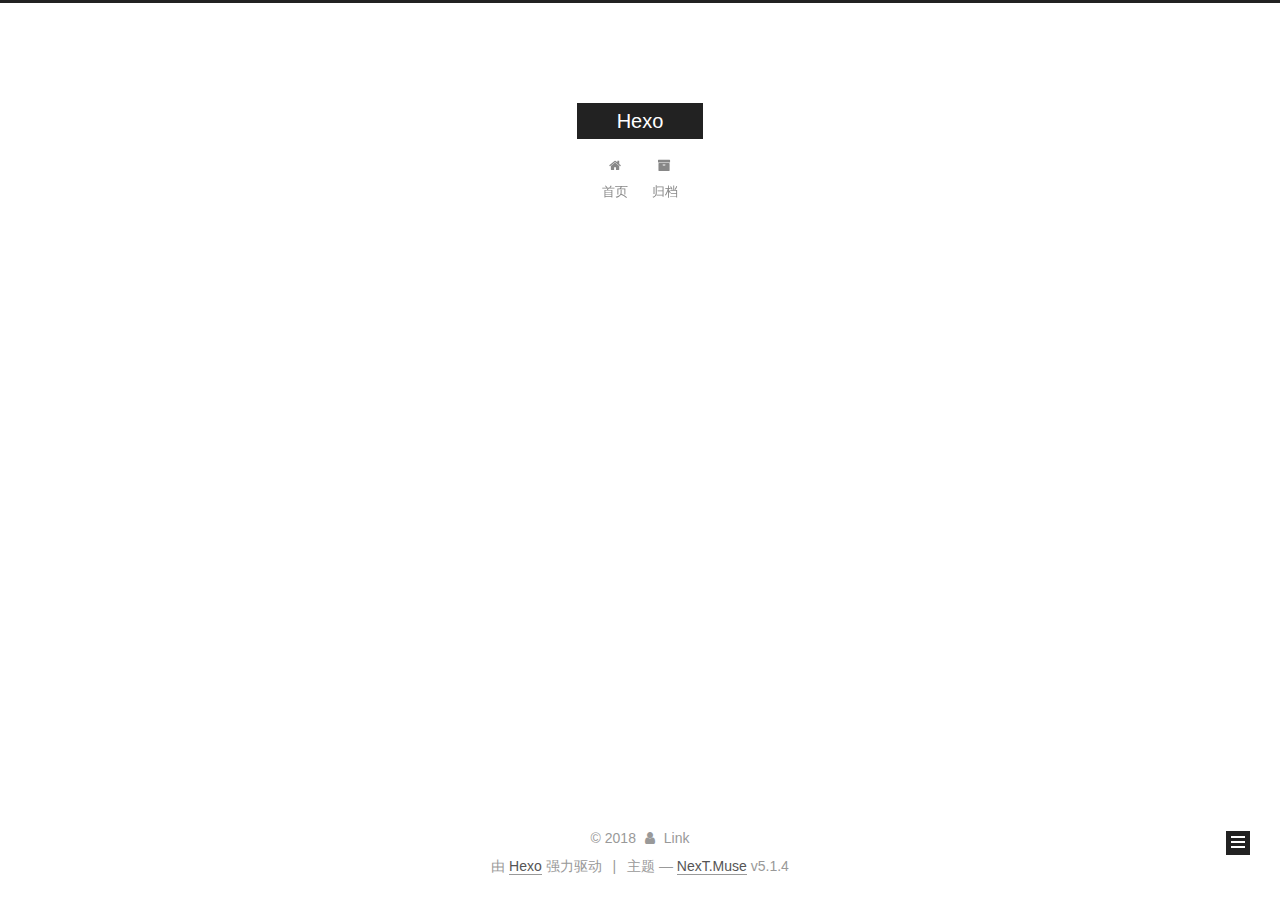
==== commit dae41b03: "Site updated: 2018-07-11 14:07:52" ====
--- a/archives/index.html
+++ b/archives/index.html
@@ -79,13 +79,16 @@
 
 
 
+<meta name="description" content="偷得浮生半日闲">
 <meta property="og:type" content="website">
 <meta property="og:title" content="Hexo">
 <meta property="og:url" content="http://yoursite.com/archives/index.html">
 <meta property="og:site_name" content="Hexo">
+<meta property="og:description" content="偷得浮生半日闲">
 <meta property="og:locale" content="zh-Hans">
 <meta name="twitter:card" content="summary">
 <meta name="twitter:title" content="Hexo">
+<meta name="twitter:description" content="偷得浮生半日闲">
 
 
 
@@ -314,8 +317,12 @@
         <div class="site-overview">
           <div class="site-author motion-element" itemprop="author" itemscope itemtype="http://schema.org/Person">
             
-              <p class="site-author-name" itemprop="name">John Doe</p>
-              <p class="site-description motion-element" itemprop="description"></p>
+              <img class="site-author-image" itemprop="image"
+                src="/images/link.jpg"
+                alt="Link" />
+            
+              <p class="site-author-name" itemprop="name">Link</p>
+              <p class="site-description motion-element" itemprop="description">偷得浮生半日闲</p>
           </div>
 
           <nav class="site-state motion-element">
@@ -370,7 +377,7 @@
   <span class="with-love">
     <i class="fa fa-user"></i>
   </span>
-  <span class="author" itemprop="copyrightHolder">John Doe</span>
+  <span class="author" itemprop="copyrightHolder">Link</span>
 
   
 </div>
